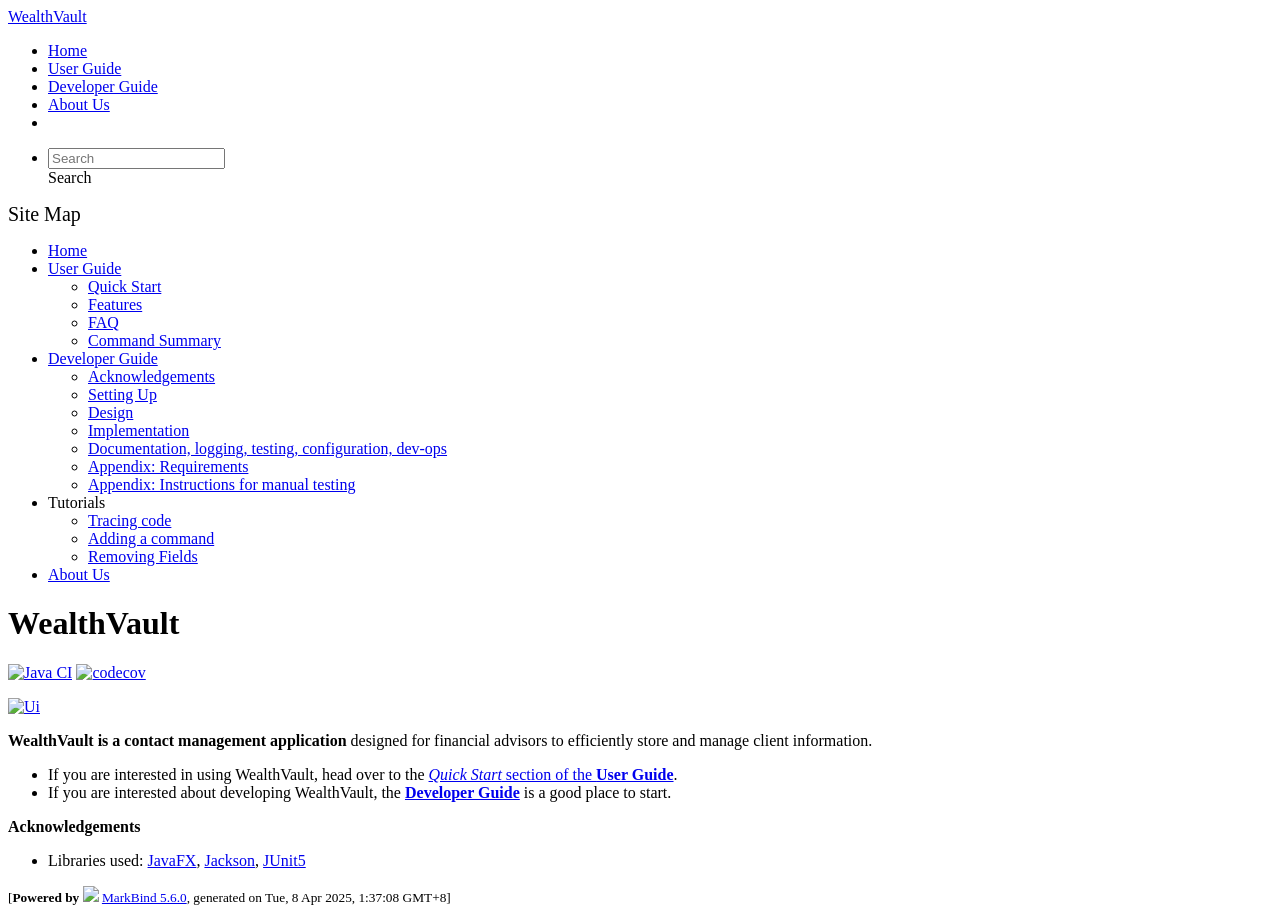
==== index.html @ 759de789 "deploy: 828edf8910cb1ffbcda6efd71a0dbbca6d038d04" ====
<!DOCTYPE html>
<html>
<head>
    <meta charset="utf-8">
    <meta http-equiv="X-UA-Compatible" content="IE=edge">
    <meta name="generator" content="MarkBind 5.6.0">
    <meta name="viewport" content="width=device-width, initial-scale=1"><title>WealthVault</title> <link rel="stylesheet" href="/tp/markbind/css/bootstrap.min.css"> <link rel="stylesheet" href="/tp/markbind/fontawesome/css/all.min.css"> <link rel="stylesheet" href="/tp/markbind/glyphicons/css/bootstrap-glyphicons.min.css"><link rel="stylesheet" href="/tp/markbind/css/codeblock-light.min.css"><link rel="stylesheet" href="/tp/markbind/css/markbind.min.css"><link rel="stylesheet" href="/tp/plugins/markbind-plugin-anchors/markbind-plugin-anchors.css"><link rel="stylesheet" href="/tp/plugins/markbind-plugin-tree/markbind-plugin-tree.css">
    
  <link rel="stylesheet" href="/tp/stylesheets/main.css">
<link rel="icon" href="/tp/images/SeEduLogo.png"></head>
<script>
  const baseUrl = '/tp'
</script>
<body >
<div id="app" data-server-rendered="true"><header sticky=""><div data-v-7c0fd418><nav class="navbar navbar-expand-md d-print-none navbar-dark bg-dark" data-v-7c0fd418><div class="container-fluid" data-v-7c0fd418><div class="navbar-left" data-v-7c0fd418><a href="/tp/index.html" title="Home" class="navbar-brand" data-v-7c0fd418>WealthVault</a></div> <div class="navbar-default" data-v-7c0fd418><ul class="navbar-nav me-auto mt-2 mt-lg-0" data-v-7c0fd418> <li data-v-7c0fd418><a href="/tp/index.html" class="nav-link" data-v-7c0fd418>Home</a></li> <li data-v-7c0fd418><a href="/tp/UserGuide.html" class="nav-link" data-v-7c0fd418>User Guide</a></li> <li data-v-7c0fd418><a href="/tp/DeveloperGuide.html" class="nav-link" data-v-7c0fd418>Developer Guide</a></li> <li data-v-7c0fd418><a href="/tp/AboutUs.html" class="nav-link" data-v-7c0fd418>About Us</a></li> <li data-v-7c0fd418><a href="https://github.com/se-edu/addressbook-level3" target="_blank" class="nav-link" data-v-7c0fd418><span data-v-7c0fd418><span aria-hidden="true" class="fab fa-github" data-v-7c0fd418></span></span></a></li></ul></div> <ul class="navbar-nav navbar-right" data-v-7c0fd418><li data-v-7c0fd418><form class="navbar-form" data-v-7c0fd418><div class="dropdown" style="position:relative;" data-v-4f6e9aec><input data-bs-toggle="dropdown" type="text" placeholder="Search" autocomplete="off" value="" class="form-control" data-v-4f6e9aec> <div class="form-control placeholder-div-hidden" data-v-4f6e9aec>
      Search
    </div> <ul class="dropdown-menu search-dropdown-menu dropdown-menu-hidden dropdown-menu-end" data-v-4f6e9aec></ul></div></form></li></ul></div></nav> <div class="lower-navbar-container" style="display:none;" data-v-7c0fd418><!----> <!----></div></div></header> <div id="flex-body"><nav id="site-nav" data-v-e6005420><div class="site-nav-top" data-v-e6005420><div class="fw-bold mb-2" style="font-size:1.25rem;" data-v-e6005420>Site Map</div></div> <div class="nav-component slim-scroll" data-v-e6005420><div class="site-nav-root"><ul class="site-nav-list site-nav-list-root" data-v-e6005420><li data-v-e6005420><div onclick="handleSiteNavClick(this)" class="site-nav-default-list-item site-nav-list-item-0" data-v-e6005420><a href="/tp/index.html" data-v-e6005420>Home</a></div></li> <li data-v-e6005420><div onclick="handleSiteNavClick(this)" class="site-nav-default-list-item site-nav-list-item-0" data-v-e6005420><a href="/tp/UserGuide.html" data-v-e6005420>User Guide</a> <div class="site-nav-dropdown-btn-container" data-v-e6005420><i onclick="handleSiteNavClick(this.parentNode.parentNode, false); event.stopPropagation();" class="site-nav-dropdown-btn-icon site-nav-rotate-icon" data-v-e6005420><span aria-hidden="true" class="glyphicon glyphicon-menu-down" data-v-e6005420></span></i></div></div><ul class="site-nav-dropdown-container site-nav-dropdown-container-open site-nav-list" data-v-e6005420><li data-v-e6005420><div onclick="handleSiteNavClick(this)" class="site-nav-default-list-item site-nav-list-item-1" data-v-e6005420><a href="/tp/UserGuide.html#quick-start" data-v-e6005420>Quick Start</a></div></li> <li data-v-e6005420><div onclick="handleSiteNavClick(this)" class="site-nav-default-list-item site-nav-list-item-1" data-v-e6005420><a href="/tp/UserGuide.html#features" data-v-e6005420>Features</a></div></li> <li data-v-e6005420><div onclick="handleSiteNavClick(this)" class="site-nav-default-list-item site-nav-list-item-1" data-v-e6005420><a href="/tp/UserGuide.html#faq" data-v-e6005420>FAQ</a></div></li> <li data-v-e6005420><div onclick="handleSiteNavClick(this)" class="site-nav-default-list-item site-nav-list-item-1" data-v-e6005420><a href="/tp/UserGuide.html#faq" data-v-e6005420>Command Summary</a></div></li></ul></li> <li data-v-e6005420><div onclick="handleSiteNavClick(this)" class="site-nav-default-list-item site-nav-list-item-0" data-v-e6005420><a href="/tp/DeveloperGuide.html" data-v-e6005420>Developer Guide</a> <div class="site-nav-dropdown-btn-container" data-v-e6005420><i onclick="handleSiteNavClick(this.parentNode.parentNode, false); event.stopPropagation();" class="site-nav-dropdown-btn-icon site-nav-rotate-icon" data-v-e6005420><span aria-hidden="true" class="glyphicon glyphicon-menu-down" data-v-e6005420></span></i></div></div><ul class="site-nav-dropdown-container site-nav-dropdown-container-open site-nav-list" data-v-e6005420><li data-v-e6005420><div onclick="handleSiteNavClick(this)" class="site-nav-default-list-item site-nav-list-item-1" data-v-e6005420><a href="/tp/DeveloperGuide.html#acknowledgements" data-v-e6005420>Acknowledgements</a></div></li> <li data-v-e6005420><div onclick="handleSiteNavClick(this)" class="site-nav-default-list-item site-nav-list-item-1" data-v-e6005420><a href="/tp/DeveloperGuide.html#setting-up-getting-started" data-v-e6005420>Setting Up</a></div></li> <li data-v-e6005420><div onclick="handleSiteNavClick(this)" class="site-nav-default-list-item site-nav-list-item-1" data-v-e6005420><a href="/tp/DeveloperGuide.html#design" data-v-e6005420>Design</a></div></li> <li data-v-e6005420><div onclick="handleSiteNavClick(this)" class="site-nav-default-list-item site-nav-list-item-1" data-v-e6005420><a href="/tp/DeveloperGuide.html#implementation" data-v-e6005420>Implementation</a></div></li> <li data-v-e6005420><div onclick="handleSiteNavClick(this)" class="site-nav-default-list-item site-nav-list-item-1" data-v-e6005420><a href="/tp/DeveloperGuide.html#documentation-logging-testing-configuration-dev-ops" data-v-e6005420>Documentation, logging, testing, configuration, dev-ops</a></div></li> <li data-v-e6005420><div onclick="handleSiteNavClick(this)" class="site-nav-default-list-item site-nav-list-item-1" data-v-e6005420><a href="/tp/DeveloperGuide.html#appendix-requirements" data-v-e6005420>Appendix: Requirements</a></div></li> <li data-v-e6005420><div onclick="handleSiteNavClick(this)" class="site-nav-default-list-item site-nav-list-item-1" data-v-e6005420><a href="/tp/DeveloperGuide.html#appendix-instructions-for-manual-testing" data-v-e6005420>Appendix: Instructions for manual testing</a></div></li></ul></li> <li data-v-e6005420><div onclick="handleSiteNavClick(this)" class="site-nav-default-list-item site-nav-list-item-0" data-v-e6005420>Tutorials

<div class="site-nav-dropdown-btn-container" data-v-e6005420><i onclick="handleSiteNavClick(this.parentNode.parentNode, false); event.stopPropagation();" class="site-nav-dropdown-btn-icon" data-v-e6005420><span aria-hidden="true" class="glyphicon glyphicon-menu-down" data-v-e6005420></span></i></div></div><ul class="site-nav-dropdown-container site-nav-list" data-v-e6005420><li data-v-e6005420><div onclick="handleSiteNavClick(this)" class="site-nav-default-list-item site-nav-list-item-1" data-v-e6005420><a href="/tp/tutorials/TracingCode.html" data-v-e6005420>Tracing code</a></div></li> <li data-v-e6005420><div onclick="handleSiteNavClick(this)" class="site-nav-default-list-item site-nav-list-item-1" data-v-e6005420><a href="/tp/tutorials/AddRemark.html" data-v-e6005420>Adding a command</a></div></li> <li data-v-e6005420><div onclick="handleSiteNavClick(this)" class="site-nav-default-list-item site-nav-list-item-1" data-v-e6005420><a href="/tp/tutorials/RemovingFields.html" data-v-e6005420>Removing Fields</a></div></li></ul></li> <li data-v-e6005420><div onclick="handleSiteNavClick(this)" class="site-nav-default-list-item site-nav-list-item-0" data-v-e6005420><a href="/tp/AboutUs.html" data-v-e6005420>About Us</a></div></li> <!----></ul></div></div> <!----></nav> <div id="content-wrapper"><h1 id="wealthvault">WealthVault<a href="#wealthvault" onclick="event.stopPropagation()" class="fa fa-anchor"></a></h1> <p><a href="https://github.com/AY2425S2-CS2103T-W12-2/tp/actions/workflows/gradle.yml"><img src="https://github.com/AY2425S2-CS2103T-W12-2/tp/actions/workflows/gradle.yml/badge.svg" alt="Java CI" class="img-fluid"></a> <a href="https://codecov.io/gh/AY2425S2-CS2103T-W12-2/tp"><img src="https://codecov.io/gh/AY2425S2-CS2103T-W12-2/tp/graph/badge.svg?token=H8A87ZR6Z5" alt="codecov" class="img-fluid"></a></p> <p><a href="/tp/images/Ui.png" target="_self"><img src="/tp/images/Ui.png" alt="Ui" class="img-fluid"></a></p> <p><strong>WealthVault is a contact management application</strong> designed for financial advisors to efficiently store and manage client information.</p> <ul><li>If you are interested in using WealthVault, head over to the <a href="/tp/UserGuide.html#quick-start"><em>Quick Start</em> section of the <strong>User Guide</strong></a>.</li> <li>If you are interested about developing WealthVault, the <a href="/tp/DeveloperGuide.html"><strong>Developer Guide</strong></a> is a good place to start.</li></ul> <p><strong>Acknowledgements</strong></p> <ul><li>Libraries used: <a href="https://openjfx.io/">JavaFX</a>, <a href="https://github.com/FasterXML/jackson">Jackson</a>, <a href="https://github.com/junit-team/junit5">JUnit5</a></li></ul></div> <nav id="page-nav" data-v-e6005420><div class="nav-component slim-scroll" data-v-e6005420></div> <!----></nav> <div aria-hidden="true" class="scroll-top-button fa-lg d-print-none" style="display:none;bottom:2%;right:2%;position:fixed;"><i class="fas fa-arrow-circle-up"></i></div></div> <footer><div class="text-center"><small>[<span><strong>Powered by</strong></span> <img src="https://markbind.org/favicon.ico" width="30"> <a href="https://markbind.org/">MarkBind 5.6.0</a>, generated on Tue, 8 Apr 2025, 1:37:08 GMT+8]</small></div></footer></div>
</body><script src="/tp/markbind/js/bootstrap-utility.min.js"></script>
<script src="/tp/markbind/js/polyfill.min.js"></script>
<script src="/tp/markbind/js/vue.min.js"></script>
<script src="/tp/markbind/js/markbind.min.js"></script>
<script src="index.page-vue-render.js"></script>
<script>
  MarkBind.setupWithSearch()
</script>
</html>
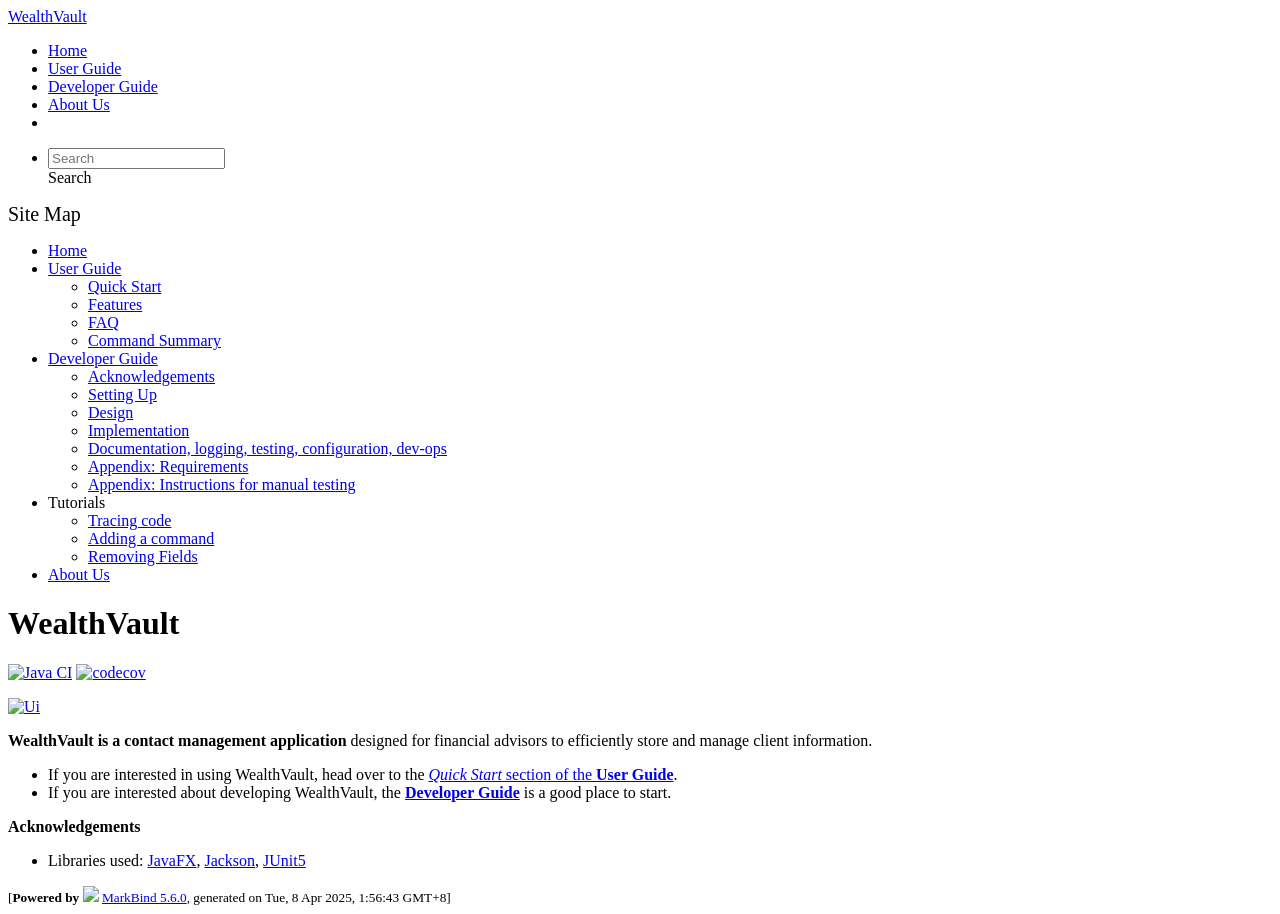
==== commit df36df37: "deploy: fd8ce5f12e33a268b7904f7ad4992e49d5f98d15" ====
--- a/index.html
+++ b/index.html
@@ -16,7 +16,7 @@
       Search
     </div> <ul class="dropdown-menu search-dropdown-menu dropdown-menu-hidden dropdown-menu-end" data-v-4f6e9aec></ul></div></form></li></ul></div></nav> <div class="lower-navbar-container" style="display:none;" data-v-7c0fd418><!----> <!----></div></div></header> <div id="flex-body"><nav id="site-nav" data-v-e6005420><div class="site-nav-top" data-v-e6005420><div class="fw-bold mb-2" style="font-size:1.25rem;" data-v-e6005420>Site Map</div></div> <div class="nav-component slim-scroll" data-v-e6005420><div class="site-nav-root"><ul class="site-nav-list site-nav-list-root" data-v-e6005420><li data-v-e6005420><div onclick="handleSiteNavClick(this)" class="site-nav-default-list-item site-nav-list-item-0" data-v-e6005420><a href="/tp/index.html" data-v-e6005420>Home</a></div></li> <li data-v-e6005420><div onclick="handleSiteNavClick(this)" class="site-nav-default-list-item site-nav-list-item-0" data-v-e6005420><a href="/tp/UserGuide.html" data-v-e6005420>User Guide</a> <div class="site-nav-dropdown-btn-container" data-v-e6005420><i onclick="handleSiteNavClick(this.parentNode.parentNode, false); event.stopPropagation();" class="site-nav-dropdown-btn-icon site-nav-rotate-icon" data-v-e6005420><span aria-hidden="true" class="glyphicon glyphicon-menu-down" data-v-e6005420></span></i></div></div><ul class="site-nav-dropdown-container site-nav-dropdown-container-open site-nav-list" data-v-e6005420><li data-v-e6005420><div onclick="handleSiteNavClick(this)" class="site-nav-default-list-item site-nav-list-item-1" data-v-e6005420><a href="/tp/UserGuide.html#quick-start" data-v-e6005420>Quick Start</a></div></li> <li data-v-e6005420><div onclick="handleSiteNavClick(this)" class="site-nav-default-list-item site-nav-list-item-1" data-v-e6005420><a href="/tp/UserGuide.html#features" data-v-e6005420>Features</a></div></li> <li data-v-e6005420><div onclick="handleSiteNavClick(this)" class="site-nav-default-list-item site-nav-list-item-1" data-v-e6005420><a href="/tp/UserGuide.html#faq" data-v-e6005420>FAQ</a></div></li> <li data-v-e6005420><div onclick="handleSiteNavClick(this)" class="site-nav-default-list-item site-nav-list-item-1" data-v-e6005420><a href="/tp/UserGuide.html#faq" data-v-e6005420>Command Summary</a></div></li></ul></li> <li data-v-e6005420><div onclick="handleSiteNavClick(this)" class="site-nav-default-list-item site-nav-list-item-0" data-v-e6005420><a href="/tp/DeveloperGuide.html" data-v-e6005420>Developer Guide</a> <div class="site-nav-dropdown-btn-container" data-v-e6005420><i onclick="handleSiteNavClick(this.parentNode.parentNode, false); event.stopPropagation();" class="site-nav-dropdown-btn-icon site-nav-rotate-icon" data-v-e6005420><span aria-hidden="true" class="glyphicon glyphicon-menu-down" data-v-e6005420></span></i></div></div><ul class="site-nav-dropdown-container site-nav-dropdown-container-open site-nav-list" data-v-e6005420><li data-v-e6005420><div onclick="handleSiteNavClick(this)" class="site-nav-default-list-item site-nav-list-item-1" data-v-e6005420><a href="/tp/DeveloperGuide.html#acknowledgements" data-v-e6005420>Acknowledgements</a></div></li> <li data-v-e6005420><div onclick="handleSiteNavClick(this)" class="site-nav-default-list-item site-nav-list-item-1" data-v-e6005420><a href="/tp/DeveloperGuide.html#setting-up-getting-started" data-v-e6005420>Setting Up</a></div></li> <li data-v-e6005420><div onclick="handleSiteNavClick(this)" class="site-nav-default-list-item site-nav-list-item-1" data-v-e6005420><a href="/tp/DeveloperGuide.html#design" data-v-e6005420>Design</a></div></li> <li data-v-e6005420><div onclick="handleSiteNavClick(this)" class="site-nav-default-list-item site-nav-list-item-1" data-v-e6005420><a href="/tp/DeveloperGuide.html#implementation" data-v-e6005420>Implementation</a></div></li> <li data-v-e6005420><div onclick="handleSiteNavClick(this)" class="site-nav-default-list-item site-nav-list-item-1" data-v-e6005420><a href="/tp/DeveloperGuide.html#documentation-logging-testing-configuration-dev-ops" data-v-e6005420>Documentation, logging, testing, configuration, dev-ops</a></div></li> <li data-v-e6005420><div onclick="handleSiteNavClick(this)" class="site-nav-default-list-item site-nav-list-item-1" data-v-e6005420><a href="/tp/DeveloperGuide.html#appendix-requirements" data-v-e6005420>Appendix: Requirements</a></div></li> <li data-v-e6005420><div onclick="handleSiteNavClick(this)" class="site-nav-default-list-item site-nav-list-item-1" data-v-e6005420><a href="/tp/DeveloperGuide.html#appendix-instructions-for-manual-testing" data-v-e6005420>Appendix: Instructions for manual testing</a></div></li></ul></li> <li data-v-e6005420><div onclick="handleSiteNavClick(this)" class="site-nav-default-list-item site-nav-list-item-0" data-v-e6005420>Tutorials
 
-<div class="site-nav-dropdown-btn-container" data-v-e6005420><i onclick="handleSiteNavClick(this.parentNode.parentNode, false); event.stopPropagation();" class="site-nav-dropdown-btn-icon" data-v-e6005420><span aria-hidden="true" class="glyphicon glyphicon-menu-down" data-v-e6005420></span></i></div></div><ul class="site-nav-dropdown-container site-nav-list" data-v-e6005420><li data-v-e6005420><div onclick="handleSiteNavClick(this)" class="site-nav-default-list-item site-nav-list-item-1" data-v-e6005420><a href="/tp/tutorials/TracingCode.html" data-v-e6005420>Tracing code</a></div></li> <li data-v-e6005420><div onclick="handleSiteNavClick(this)" class="site-nav-default-list-item site-nav-list-item-1" data-v-e6005420><a href="/tp/tutorials/AddRemark.html" data-v-e6005420>Adding a command</a></div></li> <li data-v-e6005420><div onclick="handleSiteNavClick(this)" class="site-nav-default-list-item site-nav-list-item-1" data-v-e6005420><a href="/tp/tutorials/RemovingFields.html" data-v-e6005420>Removing Fields</a></div></li></ul></li> <li data-v-e6005420><div onclick="handleSiteNavClick(this)" class="site-nav-default-list-item site-nav-list-item-0" data-v-e6005420><a href="/tp/AboutUs.html" data-v-e6005420>About Us</a></div></li> <!----></ul></div></div> <!----></nav> <div id="content-wrapper"><h1 id="wealthvault">WealthVault<a href="#wealthvault" onclick="event.stopPropagation()" class="fa fa-anchor"></a></h1> <p><a href="https://github.com/AY2425S2-CS2103T-W12-2/tp/actions/workflows/gradle.yml"><img src="https://github.com/AY2425S2-CS2103T-W12-2/tp/actions/workflows/gradle.yml/badge.svg" alt="Java CI" class="img-fluid"></a> <a href="https://codecov.io/gh/AY2425S2-CS2103T-W12-2/tp"><img src="https://codecov.io/gh/AY2425S2-CS2103T-W12-2/tp/graph/badge.svg?token=H8A87ZR6Z5" alt="codecov" class="img-fluid"></a></p> <p><a href="/tp/images/Ui.png" target="_self"><img src="/tp/images/Ui.png" alt="Ui" class="img-fluid"></a></p> <p><strong>WealthVault is a contact management application</strong> designed for financial advisors to efficiently store and manage client information.</p> <ul><li>If you are interested in using WealthVault, head over to the <a href="/tp/UserGuide.html#quick-start"><em>Quick Start</em> section of the <strong>User Guide</strong></a>.</li> <li>If you are interested about developing WealthVault, the <a href="/tp/DeveloperGuide.html"><strong>Developer Guide</strong></a> is a good place to start.</li></ul> <p><strong>Acknowledgements</strong></p> <ul><li>Libraries used: <a href="https://openjfx.io/">JavaFX</a>, <a href="https://github.com/FasterXML/jackson">Jackson</a>, <a href="https://github.com/junit-team/junit5">JUnit5</a></li></ul></div> <nav id="page-nav" data-v-e6005420><div class="nav-component slim-scroll" data-v-e6005420></div> <!----></nav> <div aria-hidden="true" class="scroll-top-button fa-lg d-print-none" style="display:none;bottom:2%;right:2%;position:fixed;"><i class="fas fa-arrow-circle-up"></i></div></div> <footer><div class="text-center"><small>[<span><strong>Powered by</strong></span> <img src="https://markbind.org/favicon.ico" width="30"> <a href="https://markbind.org/">MarkBind 5.6.0</a>, generated on Tue, 8 Apr 2025, 1:37:08 GMT+8]</small></div></footer></div>
+<div class="site-nav-dropdown-btn-container" data-v-e6005420><i onclick="handleSiteNavClick(this.parentNode.parentNode, false); event.stopPropagation();" class="site-nav-dropdown-btn-icon" data-v-e6005420><span aria-hidden="true" class="glyphicon glyphicon-menu-down" data-v-e6005420></span></i></div></div><ul class="site-nav-dropdown-container site-nav-list" data-v-e6005420><li data-v-e6005420><div onclick="handleSiteNavClick(this)" class="site-nav-default-list-item site-nav-list-item-1" data-v-e6005420><a href="/tp/tutorials/TracingCode.html" data-v-e6005420>Tracing code</a></div></li> <li data-v-e6005420><div onclick="handleSiteNavClick(this)" class="site-nav-default-list-item site-nav-list-item-1" data-v-e6005420><a href="/tp/tutorials/AddRemark.html" data-v-e6005420>Adding a command</a></div></li> <li data-v-e6005420><div onclick="handleSiteNavClick(this)" class="site-nav-default-list-item site-nav-list-item-1" data-v-e6005420><a href="/tp/tutorials/RemovingFields.html" data-v-e6005420>Removing Fields</a></div></li></ul></li> <li data-v-e6005420><div onclick="handleSiteNavClick(this)" class="site-nav-default-list-item site-nav-list-item-0" data-v-e6005420><a href="/tp/AboutUs.html" data-v-e6005420>About Us</a></div></li> <!----></ul></div></div> <!----></nav> <div id="content-wrapper"><h1 id="wealthvault">WealthVault<a href="#wealthvault" onclick="event.stopPropagation()" class="fa fa-anchor"></a></h1> <p><a href="https://github.com/AY2425S2-CS2103T-W12-2/tp/actions/workflows/gradle.yml"><img src="https://github.com/AY2425S2-CS2103T-W12-2/tp/actions/workflows/gradle.yml/badge.svg" alt="Java CI" class="img-fluid"></a> <a href="https://codecov.io/gh/AY2425S2-CS2103T-W12-2/tp"><img src="https://codecov.io/gh/AY2425S2-CS2103T-W12-2/tp/graph/badge.svg?token=H8A87ZR6Z5" alt="codecov" class="img-fluid"></a></p> <p><a href="/tp/images/Ui.png" target="_self"><img src="/tp/images/Ui.png" alt="Ui" class="img-fluid"></a></p> <p><strong>WealthVault is a contact management application</strong> designed for financial advisors to efficiently store and manage client information.</p> <ul><li>If you are interested in using WealthVault, head over to the <a href="/tp/UserGuide.html#quick-start"><em>Quick Start</em> section of the <strong>User Guide</strong></a>.</li> <li>If you are interested about developing WealthVault, the <a href="/tp/DeveloperGuide.html"><strong>Developer Guide</strong></a> is a good place to start.</li></ul> <p><strong>Acknowledgements</strong></p> <ul><li>Libraries used: <a href="https://openjfx.io/">JavaFX</a>, <a href="https://github.com/FasterXML/jackson">Jackson</a>, <a href="https://github.com/junit-team/junit5">JUnit5</a></li></ul></div> <nav id="page-nav" data-v-e6005420><div class="nav-component slim-scroll" data-v-e6005420></div> <!----></nav> <div aria-hidden="true" class="scroll-top-button fa-lg d-print-none" style="display:none;bottom:2%;right:2%;position:fixed;"><i class="fas fa-arrow-circle-up"></i></div></div> <footer><div class="text-center"><small>[<span><strong>Powered by</strong></span> <img src="https://markbind.org/favicon.ico" width="30"> <a href="https://markbind.org/">MarkBind 5.6.0</a>, generated on Tue, 8 Apr 2025, 1:56:43 GMT+8]</small></div></footer></div>
 </body><script src="/tp/markbind/js/bootstrap-utility.min.js"></script>
 <script src="/tp/markbind/js/polyfill.min.js"></script>
 <script src="/tp/markbind/js/vue.min.js"></script>
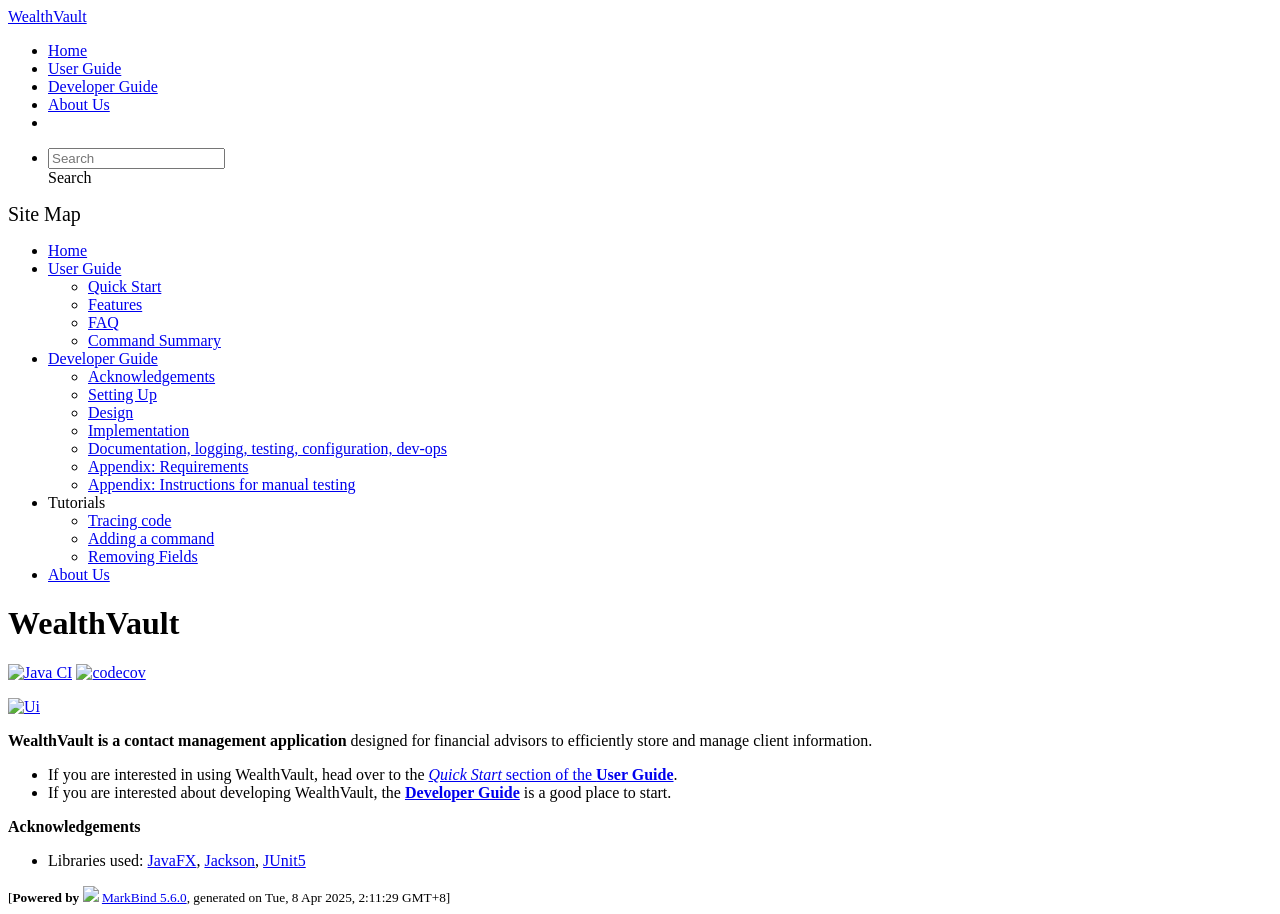
==== commit ef9fc836: "deploy: 034e3532d6eb384e326ca146d5bd5391905b2999" ====
--- a/index.html
+++ b/index.html
@@ -16,7 +16,7 @@
       Search
     </div> <ul class="dropdown-menu search-dropdown-menu dropdown-menu-hidden dropdown-menu-end" data-v-4f6e9aec></ul></div></form></li></ul></div></nav> <div class="lower-navbar-container" style="display:none;" data-v-7c0fd418><!----> <!----></div></div></header> <div id="flex-body"><nav id="site-nav" data-v-e6005420><div class="site-nav-top" data-v-e6005420><div class="fw-bold mb-2" style="font-size:1.25rem;" data-v-e6005420>Site Map</div></div> <div class="nav-component slim-scroll" data-v-e6005420><div class="site-nav-root"><ul class="site-nav-list site-nav-list-root" data-v-e6005420><li data-v-e6005420><div onclick="handleSiteNavClick(this)" class="site-nav-default-list-item site-nav-list-item-0" data-v-e6005420><a href="/tp/index.html" data-v-e6005420>Home</a></div></li> <li data-v-e6005420><div onclick="handleSiteNavClick(this)" class="site-nav-default-list-item site-nav-list-item-0" data-v-e6005420><a href="/tp/UserGuide.html" data-v-e6005420>User Guide</a> <div class="site-nav-dropdown-btn-container" data-v-e6005420><i onclick="handleSiteNavClick(this.parentNode.parentNode, false); event.stopPropagation();" class="site-nav-dropdown-btn-icon site-nav-rotate-icon" data-v-e6005420><span aria-hidden="true" class="glyphicon glyphicon-menu-down" data-v-e6005420></span></i></div></div><ul class="site-nav-dropdown-container site-nav-dropdown-container-open site-nav-list" data-v-e6005420><li data-v-e6005420><div onclick="handleSiteNavClick(this)" class="site-nav-default-list-item site-nav-list-item-1" data-v-e6005420><a href="/tp/UserGuide.html#quick-start" data-v-e6005420>Quick Start</a></div></li> <li data-v-e6005420><div onclick="handleSiteNavClick(this)" class="site-nav-default-list-item site-nav-list-item-1" data-v-e6005420><a href="/tp/UserGuide.html#features" data-v-e6005420>Features</a></div></li> <li data-v-e6005420><div onclick="handleSiteNavClick(this)" class="site-nav-default-list-item site-nav-list-item-1" data-v-e6005420><a href="/tp/UserGuide.html#faq" data-v-e6005420>FAQ</a></div></li> <li data-v-e6005420><div onclick="handleSiteNavClick(this)" class="site-nav-default-list-item site-nav-list-item-1" data-v-e6005420><a href="/tp/UserGuide.html#faq" data-v-e6005420>Command Summary</a></div></li></ul></li> <li data-v-e6005420><div onclick="handleSiteNavClick(this)" class="site-nav-default-list-item site-nav-list-item-0" data-v-e6005420><a href="/tp/DeveloperGuide.html" data-v-e6005420>Developer Guide</a> <div class="site-nav-dropdown-btn-container" data-v-e6005420><i onclick="handleSiteNavClick(this.parentNode.parentNode, false); event.stopPropagation();" class="site-nav-dropdown-btn-icon site-nav-rotate-icon" data-v-e6005420><span aria-hidden="true" class="glyphicon glyphicon-menu-down" data-v-e6005420></span></i></div></div><ul class="site-nav-dropdown-container site-nav-dropdown-container-open site-nav-list" data-v-e6005420><li data-v-e6005420><div onclick="handleSiteNavClick(this)" class="site-nav-default-list-item site-nav-list-item-1" data-v-e6005420><a href="/tp/DeveloperGuide.html#acknowledgements" data-v-e6005420>Acknowledgements</a></div></li> <li data-v-e6005420><div onclick="handleSiteNavClick(this)" class="site-nav-default-list-item site-nav-list-item-1" data-v-e6005420><a href="/tp/DeveloperGuide.html#setting-up-getting-started" data-v-e6005420>Setting Up</a></div></li> <li data-v-e6005420><div onclick="handleSiteNavClick(this)" class="site-nav-default-list-item site-nav-list-item-1" data-v-e6005420><a href="/tp/DeveloperGuide.html#design" data-v-e6005420>Design</a></div></li> <li data-v-e6005420><div onclick="handleSiteNavClick(this)" class="site-nav-default-list-item site-nav-list-item-1" data-v-e6005420><a href="/tp/DeveloperGuide.html#implementation" data-v-e6005420>Implementation</a></div></li> <li data-v-e6005420><div onclick="handleSiteNavClick(this)" class="site-nav-default-list-item site-nav-list-item-1" data-v-e6005420><a href="/tp/DeveloperGuide.html#documentation-logging-testing-configuration-dev-ops" data-v-e6005420>Documentation, logging, testing, configuration, dev-ops</a></div></li> <li data-v-e6005420><div onclick="handleSiteNavClick(this)" class="site-nav-default-list-item site-nav-list-item-1" data-v-e6005420><a href="/tp/DeveloperGuide.html#appendix-requirements" data-v-e6005420>Appendix: Requirements</a></div></li> <li data-v-e6005420><div onclick="handleSiteNavClick(this)" class="site-nav-default-list-item site-nav-list-item-1" data-v-e6005420><a href="/tp/DeveloperGuide.html#appendix-instructions-for-manual-testing" data-v-e6005420>Appendix: Instructions for manual testing</a></div></li></ul></li> <li data-v-e6005420><div onclick="handleSiteNavClick(this)" class="site-nav-default-list-item site-nav-list-item-0" data-v-e6005420>Tutorials
 
-<div class="site-nav-dropdown-btn-container" data-v-e6005420><i onclick="handleSiteNavClick(this.parentNode.parentNode, false); event.stopPropagation();" class="site-nav-dropdown-btn-icon" data-v-e6005420><span aria-hidden="true" class="glyphicon glyphicon-menu-down" data-v-e6005420></span></i></div></div><ul class="site-nav-dropdown-container site-nav-list" data-v-e6005420><li data-v-e6005420><div onclick="handleSiteNavClick(this)" class="site-nav-default-list-item site-nav-list-item-1" data-v-e6005420><a href="/tp/tutorials/TracingCode.html" data-v-e6005420>Tracing code</a></div></li> <li data-v-e6005420><div onclick="handleSiteNavClick(this)" class="site-nav-default-list-item site-nav-list-item-1" data-v-e6005420><a href="/tp/tutorials/AddRemark.html" data-v-e6005420>Adding a command</a></div></li> <li data-v-e6005420><div onclick="handleSiteNavClick(this)" class="site-nav-default-list-item site-nav-list-item-1" data-v-e6005420><a href="/tp/tutorials/RemovingFields.html" data-v-e6005420>Removing Fields</a></div></li></ul></li> <li data-v-e6005420><div onclick="handleSiteNavClick(this)" class="site-nav-default-list-item site-nav-list-item-0" data-v-e6005420><a href="/tp/AboutUs.html" data-v-e6005420>About Us</a></div></li> <!----></ul></div></div> <!----></nav> <div id="content-wrapper"><h1 id="wealthvault">WealthVault<a href="#wealthvault" onclick="event.stopPropagation()" class="fa fa-anchor"></a></h1> <p><a href="https://github.com/AY2425S2-CS2103T-W12-2/tp/actions/workflows/gradle.yml"><img src="https://github.com/AY2425S2-CS2103T-W12-2/tp/actions/workflows/gradle.yml/badge.svg" alt="Java CI" class="img-fluid"></a> <a href="https://codecov.io/gh/AY2425S2-CS2103T-W12-2/tp"><img src="https://codecov.io/gh/AY2425S2-CS2103T-W12-2/tp/graph/badge.svg?token=H8A87ZR6Z5" alt="codecov" class="img-fluid"></a></p> <p><a href="/tp/images/Ui.png" target="_self"><img src="/tp/images/Ui.png" alt="Ui" class="img-fluid"></a></p> <p><strong>WealthVault is a contact management application</strong> designed for financial advisors to efficiently store and manage client information.</p> <ul><li>If you are interested in using WealthVault, head over to the <a href="/tp/UserGuide.html#quick-start"><em>Quick Start</em> section of the <strong>User Guide</strong></a>.</li> <li>If you are interested about developing WealthVault, the <a href="/tp/DeveloperGuide.html"><strong>Developer Guide</strong></a> is a good place to start.</li></ul> <p><strong>Acknowledgements</strong></p> <ul><li>Libraries used: <a href="https://openjfx.io/">JavaFX</a>, <a href="https://github.com/FasterXML/jackson">Jackson</a>, <a href="https://github.com/junit-team/junit5">JUnit5</a></li></ul></div> <nav id="page-nav" data-v-e6005420><div class="nav-component slim-scroll" data-v-e6005420></div> <!----></nav> <div aria-hidden="true" class="scroll-top-button fa-lg d-print-none" style="display:none;bottom:2%;right:2%;position:fixed;"><i class="fas fa-arrow-circle-up"></i></div></div> <footer><div class="text-center"><small>[<span><strong>Powered by</strong></span> <img src="https://markbind.org/favicon.ico" width="30"> <a href="https://markbind.org/">MarkBind 5.6.0</a>, generated on Tue, 8 Apr 2025, 1:56:43 GMT+8]</small></div></footer></div>
+<div class="site-nav-dropdown-btn-container" data-v-e6005420><i onclick="handleSiteNavClick(this.parentNode.parentNode, false); event.stopPropagation();" class="site-nav-dropdown-btn-icon" data-v-e6005420><span aria-hidden="true" class="glyphicon glyphicon-menu-down" data-v-e6005420></span></i></div></div><ul class="site-nav-dropdown-container site-nav-list" data-v-e6005420><li data-v-e6005420><div onclick="handleSiteNavClick(this)" class="site-nav-default-list-item site-nav-list-item-1" data-v-e6005420><a href="/tp/tutorials/TracingCode.html" data-v-e6005420>Tracing code</a></div></li> <li data-v-e6005420><div onclick="handleSiteNavClick(this)" class="site-nav-default-list-item site-nav-list-item-1" data-v-e6005420><a href="/tp/tutorials/AddRemark.html" data-v-e6005420>Adding a command</a></div></li> <li data-v-e6005420><div onclick="handleSiteNavClick(this)" class="site-nav-default-list-item site-nav-list-item-1" data-v-e6005420><a href="/tp/tutorials/RemovingFields.html" data-v-e6005420>Removing Fields</a></div></li></ul></li> <li data-v-e6005420><div onclick="handleSiteNavClick(this)" class="site-nav-default-list-item site-nav-list-item-0" data-v-e6005420><a href="/tp/AboutUs.html" data-v-e6005420>About Us</a></div></li> <!----></ul></div></div> <!----></nav> <div id="content-wrapper"><h1 id="wealthvault">WealthVault<a href="#wealthvault" onclick="event.stopPropagation()" class="fa fa-anchor"></a></h1> <p><a href="https://github.com/AY2425S2-CS2103T-W12-2/tp/actions/workflows/gradle.yml"><img src="https://github.com/AY2425S2-CS2103T-W12-2/tp/actions/workflows/gradle.yml/badge.svg" alt="Java CI" class="img-fluid"></a> <a href="https://codecov.io/gh/AY2425S2-CS2103T-W12-2/tp"><img src="https://codecov.io/gh/AY2425S2-CS2103T-W12-2/tp/graph/badge.svg?token=H8A87ZR6Z5" alt="codecov" class="img-fluid"></a></p> <p><a href="/tp/images/Ui.png" target="_self"><img src="/tp/images/Ui.png" alt="Ui" class="img-fluid"></a></p> <p><strong>WealthVault is a contact management application</strong> designed for financial advisors to efficiently store and manage client information.</p> <ul><li>If you are interested in using WealthVault, head over to the <a href="/tp/UserGuide.html#quick-start"><em>Quick Start</em> section of the <strong>User Guide</strong></a>.</li> <li>If you are interested about developing WealthVault, the <a href="/tp/DeveloperGuide.html"><strong>Developer Guide</strong></a> is a good place to start.</li></ul> <p><strong>Acknowledgements</strong></p> <ul><li>Libraries used: <a href="https://openjfx.io/">JavaFX</a>, <a href="https://github.com/FasterXML/jackson">Jackson</a>, <a href="https://github.com/junit-team/junit5">JUnit5</a></li></ul></div> <nav id="page-nav" data-v-e6005420><div class="nav-component slim-scroll" data-v-e6005420></div> <!----></nav> <div aria-hidden="true" class="scroll-top-button fa-lg d-print-none" style="display:none;bottom:2%;right:2%;position:fixed;"><i class="fas fa-arrow-circle-up"></i></div></div> <footer><div class="text-center"><small>[<span><strong>Powered by</strong></span> <img src="https://markbind.org/favicon.ico" width="30"> <a href="https://markbind.org/">MarkBind 5.6.0</a>, generated on Tue, 8 Apr 2025, 2:11:29 GMT+8]</small></div></footer></div>
 </body><script src="/tp/markbind/js/bootstrap-utility.min.js"></script>
 <script src="/tp/markbind/js/polyfill.min.js"></script>
 <script src="/tp/markbind/js/vue.min.js"></script>
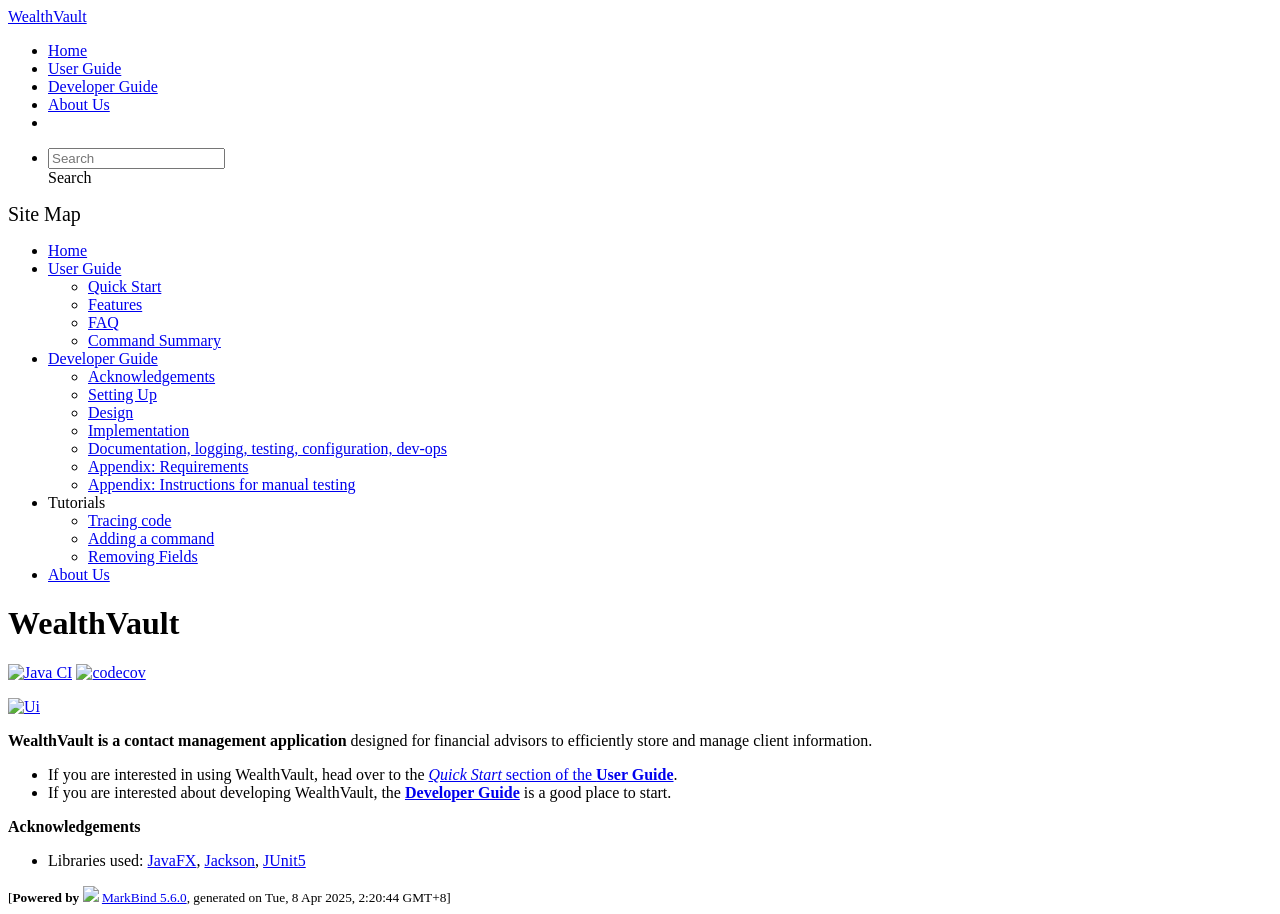
==== commit dbd97f69: "deploy: 44e1d685469e9b1395e7d50d5b0b9666c743b168" ====
--- a/index.html
+++ b/index.html
@@ -16,7 +16,7 @@
       Search
     </div> <ul class="dropdown-menu search-dropdown-menu dropdown-menu-hidden dropdown-menu-end" data-v-4f6e9aec></ul></div></form></li></ul></div></nav> <div class="lower-navbar-container" style="display:none;" data-v-7c0fd418><!----> <!----></div></div></header> <div id="flex-body"><nav id="site-nav" data-v-e6005420><div class="site-nav-top" data-v-e6005420><div class="fw-bold mb-2" style="font-size:1.25rem;" data-v-e6005420>Site Map</div></div> <div class="nav-component slim-scroll" data-v-e6005420><div class="site-nav-root"><ul class="site-nav-list site-nav-list-root" data-v-e6005420><li data-v-e6005420><div onclick="handleSiteNavClick(this)" class="site-nav-default-list-item site-nav-list-item-0" data-v-e6005420><a href="/tp/index.html" data-v-e6005420>Home</a></div></li> <li data-v-e6005420><div onclick="handleSiteNavClick(this)" class="site-nav-default-list-item site-nav-list-item-0" data-v-e6005420><a href="/tp/UserGuide.html" data-v-e6005420>User Guide</a> <div class="site-nav-dropdown-btn-container" data-v-e6005420><i onclick="handleSiteNavClick(this.parentNode.parentNode, false); event.stopPropagation();" class="site-nav-dropdown-btn-icon site-nav-rotate-icon" data-v-e6005420><span aria-hidden="true" class="glyphicon glyphicon-menu-down" data-v-e6005420></span></i></div></div><ul class="site-nav-dropdown-container site-nav-dropdown-container-open site-nav-list" data-v-e6005420><li data-v-e6005420><div onclick="handleSiteNavClick(this)" class="site-nav-default-list-item site-nav-list-item-1" data-v-e6005420><a href="/tp/UserGuide.html#quick-start" data-v-e6005420>Quick Start</a></div></li> <li data-v-e6005420><div onclick="handleSiteNavClick(this)" class="site-nav-default-list-item site-nav-list-item-1" data-v-e6005420><a href="/tp/UserGuide.html#features" data-v-e6005420>Features</a></div></li> <li data-v-e6005420><div onclick="handleSiteNavClick(this)" class="site-nav-default-list-item site-nav-list-item-1" data-v-e6005420><a href="/tp/UserGuide.html#faq" data-v-e6005420>FAQ</a></div></li> <li data-v-e6005420><div onclick="handleSiteNavClick(this)" class="site-nav-default-list-item site-nav-list-item-1" data-v-e6005420><a href="/tp/UserGuide.html#faq" data-v-e6005420>Command Summary</a></div></li></ul></li> <li data-v-e6005420><div onclick="handleSiteNavClick(this)" class="site-nav-default-list-item site-nav-list-item-0" data-v-e6005420><a href="/tp/DeveloperGuide.html" data-v-e6005420>Developer Guide</a> <div class="site-nav-dropdown-btn-container" data-v-e6005420><i onclick="handleSiteNavClick(this.parentNode.parentNode, false); event.stopPropagation();" class="site-nav-dropdown-btn-icon site-nav-rotate-icon" data-v-e6005420><span aria-hidden="true" class="glyphicon glyphicon-menu-down" data-v-e6005420></span></i></div></div><ul class="site-nav-dropdown-container site-nav-dropdown-container-open site-nav-list" data-v-e6005420><li data-v-e6005420><div onclick="handleSiteNavClick(this)" class="site-nav-default-list-item site-nav-list-item-1" data-v-e6005420><a href="/tp/DeveloperGuide.html#acknowledgements" data-v-e6005420>Acknowledgements</a></div></li> <li data-v-e6005420><div onclick="handleSiteNavClick(this)" class="site-nav-default-list-item site-nav-list-item-1" data-v-e6005420><a href="/tp/DeveloperGuide.html#setting-up-getting-started" data-v-e6005420>Setting Up</a></div></li> <li data-v-e6005420><div onclick="handleSiteNavClick(this)" class="site-nav-default-list-item site-nav-list-item-1" data-v-e6005420><a href="/tp/DeveloperGuide.html#design" data-v-e6005420>Design</a></div></li> <li data-v-e6005420><div onclick="handleSiteNavClick(this)" class="site-nav-default-list-item site-nav-list-item-1" data-v-e6005420><a href="/tp/DeveloperGuide.html#implementation" data-v-e6005420>Implementation</a></div></li> <li data-v-e6005420><div onclick="handleSiteNavClick(this)" class="site-nav-default-list-item site-nav-list-item-1" data-v-e6005420><a href="/tp/DeveloperGuide.html#documentation-logging-testing-configuration-dev-ops" data-v-e6005420>Documentation, logging, testing, configuration, dev-ops</a></div></li> <li data-v-e6005420><div onclick="handleSiteNavClick(this)" class="site-nav-default-list-item site-nav-list-item-1" data-v-e6005420><a href="/tp/DeveloperGuide.html#appendix-requirements" data-v-e6005420>Appendix: Requirements</a></div></li> <li data-v-e6005420><div onclick="handleSiteNavClick(this)" class="site-nav-default-list-item site-nav-list-item-1" data-v-e6005420><a href="/tp/DeveloperGuide.html#appendix-instructions-for-manual-testing" data-v-e6005420>Appendix: Instructions for manual testing</a></div></li></ul></li> <li data-v-e6005420><div onclick="handleSiteNavClick(this)" class="site-nav-default-list-item site-nav-list-item-0" data-v-e6005420>Tutorials
 
-<div class="site-nav-dropdown-btn-container" data-v-e6005420><i onclick="handleSiteNavClick(this.parentNode.parentNode, false); event.stopPropagation();" class="site-nav-dropdown-btn-icon" data-v-e6005420><span aria-hidden="true" class="glyphicon glyphicon-menu-down" data-v-e6005420></span></i></div></div><ul class="site-nav-dropdown-container site-nav-list" data-v-e6005420><li data-v-e6005420><div onclick="handleSiteNavClick(this)" class="site-nav-default-list-item site-nav-list-item-1" data-v-e6005420><a href="/tp/tutorials/TracingCode.html" data-v-e6005420>Tracing code</a></div></li> <li data-v-e6005420><div onclick="handleSiteNavClick(this)" class="site-nav-default-list-item site-nav-list-item-1" data-v-e6005420><a href="/tp/tutorials/AddRemark.html" data-v-e6005420>Adding a command</a></div></li> <li data-v-e6005420><div onclick="handleSiteNavClick(this)" class="site-nav-default-list-item site-nav-list-item-1" data-v-e6005420><a href="/tp/tutorials/RemovingFields.html" data-v-e6005420>Removing Fields</a></div></li></ul></li> <li data-v-e6005420><div onclick="handleSiteNavClick(this)" class="site-nav-default-list-item site-nav-list-item-0" data-v-e6005420><a href="/tp/AboutUs.html" data-v-e6005420>About Us</a></div></li> <!----></ul></div></div> <!----></nav> <div id="content-wrapper"><h1 id="wealthvault">WealthVault<a href="#wealthvault" onclick="event.stopPropagation()" class="fa fa-anchor"></a></h1> <p><a href="https://github.com/AY2425S2-CS2103T-W12-2/tp/actions/workflows/gradle.yml"><img src="https://github.com/AY2425S2-CS2103T-W12-2/tp/actions/workflows/gradle.yml/badge.svg" alt="Java CI" class="img-fluid"></a> <a href="https://codecov.io/gh/AY2425S2-CS2103T-W12-2/tp"><img src="https://codecov.io/gh/AY2425S2-CS2103T-W12-2/tp/graph/badge.svg?token=H8A87ZR6Z5" alt="codecov" class="img-fluid"></a></p> <p><a href="/tp/images/Ui.png" target="_self"><img src="/tp/images/Ui.png" alt="Ui" class="img-fluid"></a></p> <p><strong>WealthVault is a contact management application</strong> designed for financial advisors to efficiently store and manage client information.</p> <ul><li>If you are interested in using WealthVault, head over to the <a href="/tp/UserGuide.html#quick-start"><em>Quick Start</em> section of the <strong>User Guide</strong></a>.</li> <li>If you are interested about developing WealthVault, the <a href="/tp/DeveloperGuide.html"><strong>Developer Guide</strong></a> is a good place to start.</li></ul> <p><strong>Acknowledgements</strong></p> <ul><li>Libraries used: <a href="https://openjfx.io/">JavaFX</a>, <a href="https://github.com/FasterXML/jackson">Jackson</a>, <a href="https://github.com/junit-team/junit5">JUnit5</a></li></ul></div> <nav id="page-nav" data-v-e6005420><div class="nav-component slim-scroll" data-v-e6005420></div> <!----></nav> <div aria-hidden="true" class="scroll-top-button fa-lg d-print-none" style="display:none;bottom:2%;right:2%;position:fixed;"><i class="fas fa-arrow-circle-up"></i></div></div> <footer><div class="text-center"><small>[<span><strong>Powered by</strong></span> <img src="https://markbind.org/favicon.ico" width="30"> <a href="https://markbind.org/">MarkBind 5.6.0</a>, generated on Tue, 8 Apr 2025, 2:11:29 GMT+8]</small></div></footer></div>
+<div class="site-nav-dropdown-btn-container" data-v-e6005420><i onclick="handleSiteNavClick(this.parentNode.parentNode, false); event.stopPropagation();" class="site-nav-dropdown-btn-icon" data-v-e6005420><span aria-hidden="true" class="glyphicon glyphicon-menu-down" data-v-e6005420></span></i></div></div><ul class="site-nav-dropdown-container site-nav-list" data-v-e6005420><li data-v-e6005420><div onclick="handleSiteNavClick(this)" class="site-nav-default-list-item site-nav-list-item-1" data-v-e6005420><a href="/tp/tutorials/TracingCode.html" data-v-e6005420>Tracing code</a></div></li> <li data-v-e6005420><div onclick="handleSiteNavClick(this)" class="site-nav-default-list-item site-nav-list-item-1" data-v-e6005420><a href="/tp/tutorials/AddRemark.html" data-v-e6005420>Adding a command</a></div></li> <li data-v-e6005420><div onclick="handleSiteNavClick(this)" class="site-nav-default-list-item site-nav-list-item-1" data-v-e6005420><a href="/tp/tutorials/RemovingFields.html" data-v-e6005420>Removing Fields</a></div></li></ul></li> <li data-v-e6005420><div onclick="handleSiteNavClick(this)" class="site-nav-default-list-item site-nav-list-item-0" data-v-e6005420><a href="/tp/AboutUs.html" data-v-e6005420>About Us</a></div></li> <!----></ul></div></div> <!----></nav> <div id="content-wrapper"><h1 id="wealthvault">WealthVault<a href="#wealthvault" onclick="event.stopPropagation()" class="fa fa-anchor"></a></h1> <p><a href="https://github.com/AY2425S2-CS2103T-W12-2/tp/actions/workflows/gradle.yml"><img src="https://github.com/AY2425S2-CS2103T-W12-2/tp/actions/workflows/gradle.yml/badge.svg" alt="Java CI" class="img-fluid"></a> <a href="https://codecov.io/gh/AY2425S2-CS2103T-W12-2/tp"><img src="https://codecov.io/gh/AY2425S2-CS2103T-W12-2/tp/graph/badge.svg?token=H8A87ZR6Z5" alt="codecov" class="img-fluid"></a></p> <p><a href="/tp/images/Ui.png" target="_self"><img src="/tp/images/Ui.png" alt="Ui" class="img-fluid"></a></p> <p><strong>WealthVault is a contact management application</strong> designed for financial advisors to efficiently store and manage client information.</p> <ul><li>If you are interested in using WealthVault, head over to the <a href="/tp/UserGuide.html#quick-start"><em>Quick Start</em> section of the <strong>User Guide</strong></a>.</li> <li>If you are interested about developing WealthVault, the <a href="/tp/DeveloperGuide.html"><strong>Developer Guide</strong></a> is a good place to start.</li></ul> <p><strong>Acknowledgements</strong></p> <ul><li>Libraries used: <a href="https://openjfx.io/">JavaFX</a>, <a href="https://github.com/FasterXML/jackson">Jackson</a>, <a href="https://github.com/junit-team/junit5">JUnit5</a></li></ul></div> <nav id="page-nav" data-v-e6005420><div class="nav-component slim-scroll" data-v-e6005420></div> <!----></nav> <div aria-hidden="true" class="scroll-top-button fa-lg d-print-none" style="display:none;bottom:2%;right:2%;position:fixed;"><i class="fas fa-arrow-circle-up"></i></div></div> <footer><div class="text-center"><small>[<span><strong>Powered by</strong></span> <img src="https://markbind.org/favicon.ico" width="30"> <a href="https://markbind.org/">MarkBind 5.6.0</a>, generated on Tue, 8 Apr 2025, 2:20:44 GMT+8]</small></div></footer></div>
 </body><script src="/tp/markbind/js/bootstrap-utility.min.js"></script>
 <script src="/tp/markbind/js/polyfill.min.js"></script>
 <script src="/tp/markbind/js/vue.min.js"></script>
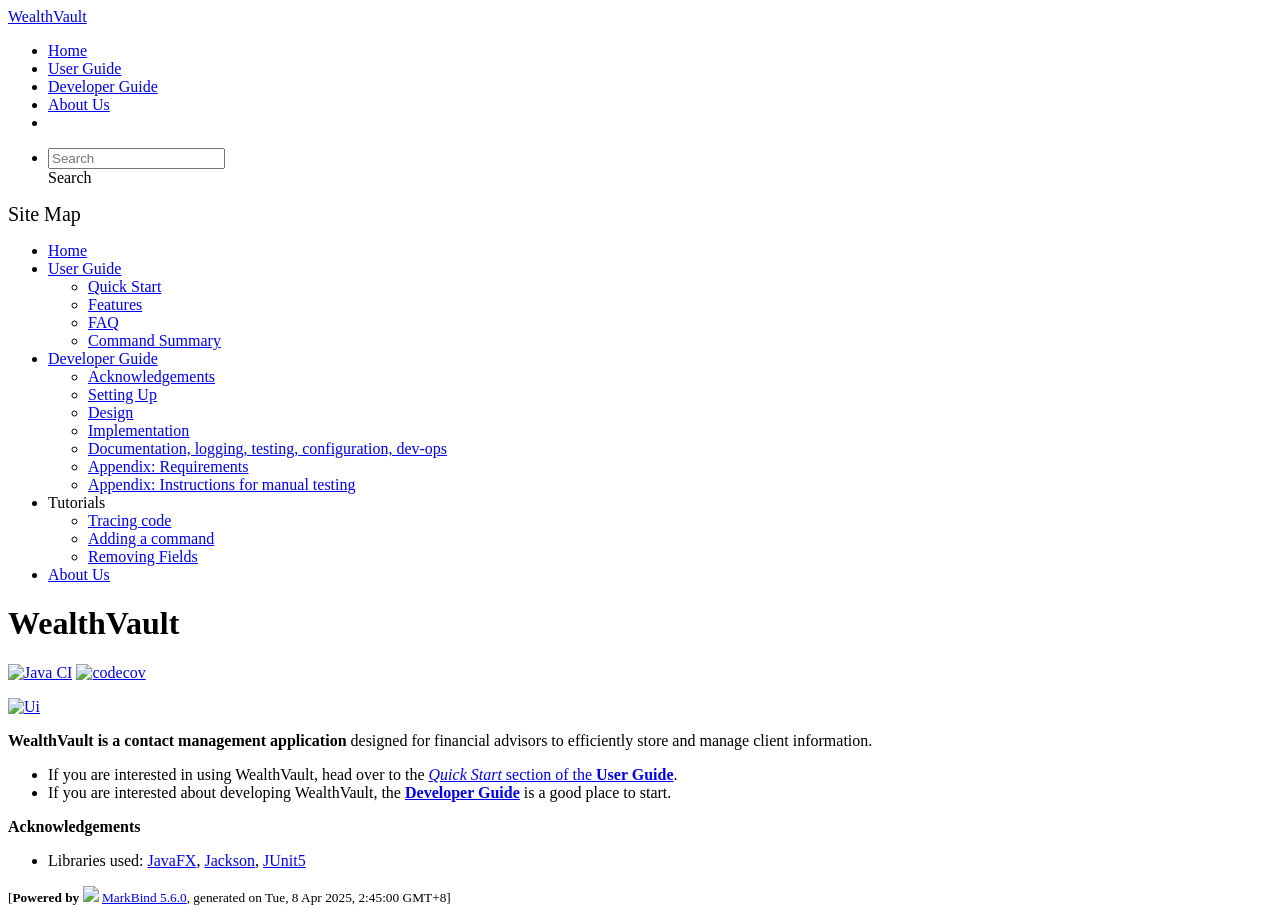
==== commit 5a53bb1f: "deploy: c041c297c1e73e9bfcd33cad3a30f0e968425926" ====
--- a/index.html
+++ b/index.html
@@ -16,7 +16,7 @@
       Search
     </div> <ul class="dropdown-menu search-dropdown-menu dropdown-menu-hidden dropdown-menu-end" data-v-4f6e9aec></ul></div></form></li></ul></div></nav> <div class="lower-navbar-container" style="display:none;" data-v-7c0fd418><!----> <!----></div></div></header> <div id="flex-body"><nav id="site-nav" data-v-e6005420><div class="site-nav-top" data-v-e6005420><div class="fw-bold mb-2" style="font-size:1.25rem;" data-v-e6005420>Site Map</div></div> <div class="nav-component slim-scroll" data-v-e6005420><div class="site-nav-root"><ul class="site-nav-list site-nav-list-root" data-v-e6005420><li data-v-e6005420><div onclick="handleSiteNavClick(this)" class="site-nav-default-list-item site-nav-list-item-0" data-v-e6005420><a href="/tp/index.html" data-v-e6005420>Home</a></div></li> <li data-v-e6005420><div onclick="handleSiteNavClick(this)" class="site-nav-default-list-item site-nav-list-item-0" data-v-e6005420><a href="/tp/UserGuide.html" data-v-e6005420>User Guide</a> <div class="site-nav-dropdown-btn-container" data-v-e6005420><i onclick="handleSiteNavClick(this.parentNode.parentNode, false); event.stopPropagation();" class="site-nav-dropdown-btn-icon site-nav-rotate-icon" data-v-e6005420><span aria-hidden="true" class="glyphicon glyphicon-menu-down" data-v-e6005420></span></i></div></div><ul class="site-nav-dropdown-container site-nav-dropdown-container-open site-nav-list" data-v-e6005420><li data-v-e6005420><div onclick="handleSiteNavClick(this)" class="site-nav-default-list-item site-nav-list-item-1" data-v-e6005420><a href="/tp/UserGuide.html#quick-start" data-v-e6005420>Quick Start</a></div></li> <li data-v-e6005420><div onclick="handleSiteNavClick(this)" class="site-nav-default-list-item site-nav-list-item-1" data-v-e6005420><a href="/tp/UserGuide.html#features" data-v-e6005420>Features</a></div></li> <li data-v-e6005420><div onclick="handleSiteNavClick(this)" class="site-nav-default-list-item site-nav-list-item-1" data-v-e6005420><a href="/tp/UserGuide.html#faq" data-v-e6005420>FAQ</a></div></li> <li data-v-e6005420><div onclick="handleSiteNavClick(this)" class="site-nav-default-list-item site-nav-list-item-1" data-v-e6005420><a href="/tp/UserGuide.html#faq" data-v-e6005420>Command Summary</a></div></li></ul></li> <li data-v-e6005420><div onclick="handleSiteNavClick(this)" class="site-nav-default-list-item site-nav-list-item-0" data-v-e6005420><a href="/tp/DeveloperGuide.html" data-v-e6005420>Developer Guide</a> <div class="site-nav-dropdown-btn-container" data-v-e6005420><i onclick="handleSiteNavClick(this.parentNode.parentNode, false); event.stopPropagation();" class="site-nav-dropdown-btn-icon site-nav-rotate-icon" data-v-e6005420><span aria-hidden="true" class="glyphicon glyphicon-menu-down" data-v-e6005420></span></i></div></div><ul class="site-nav-dropdown-container site-nav-dropdown-container-open site-nav-list" data-v-e6005420><li data-v-e6005420><div onclick="handleSiteNavClick(this)" class="site-nav-default-list-item site-nav-list-item-1" data-v-e6005420><a href="/tp/DeveloperGuide.html#acknowledgements" data-v-e6005420>Acknowledgements</a></div></li> <li data-v-e6005420><div onclick="handleSiteNavClick(this)" class="site-nav-default-list-item site-nav-list-item-1" data-v-e6005420><a href="/tp/DeveloperGuide.html#setting-up-getting-started" data-v-e6005420>Setting Up</a></div></li> <li data-v-e6005420><div onclick="handleSiteNavClick(this)" class="site-nav-default-list-item site-nav-list-item-1" data-v-e6005420><a href="/tp/DeveloperGuide.html#design" data-v-e6005420>Design</a></div></li> <li data-v-e6005420><div onclick="handleSiteNavClick(this)" class="site-nav-default-list-item site-nav-list-item-1" data-v-e6005420><a href="/tp/DeveloperGuide.html#implementation" data-v-e6005420>Implementation</a></div></li> <li data-v-e6005420><div onclick="handleSiteNavClick(this)" class="site-nav-default-list-item site-nav-list-item-1" data-v-e6005420><a href="/tp/DeveloperGuide.html#documentation-logging-testing-configuration-dev-ops" data-v-e6005420>Documentation, logging, testing, configuration, dev-ops</a></div></li> <li data-v-e6005420><div onclick="handleSiteNavClick(this)" class="site-nav-default-list-item site-nav-list-item-1" data-v-e6005420><a href="/tp/DeveloperGuide.html#appendix-requirements" data-v-e6005420>Appendix: Requirements</a></div></li> <li data-v-e6005420><div onclick="handleSiteNavClick(this)" class="site-nav-default-list-item site-nav-list-item-1" data-v-e6005420><a href="/tp/DeveloperGuide.html#appendix-instructions-for-manual-testing" data-v-e6005420>Appendix: Instructions for manual testing</a></div></li></ul></li> <li data-v-e6005420><div onclick="handleSiteNavClick(this)" class="site-nav-default-list-item site-nav-list-item-0" data-v-e6005420>Tutorials
 
-<div class="site-nav-dropdown-btn-container" data-v-e6005420><i onclick="handleSiteNavClick(this.parentNode.parentNode, false); event.stopPropagation();" class="site-nav-dropdown-btn-icon" data-v-e6005420><span aria-hidden="true" class="glyphicon glyphicon-menu-down" data-v-e6005420></span></i></div></div><ul class="site-nav-dropdown-container site-nav-list" data-v-e6005420><li data-v-e6005420><div onclick="handleSiteNavClick(this)" class="site-nav-default-list-item site-nav-list-item-1" data-v-e6005420><a href="/tp/tutorials/TracingCode.html" data-v-e6005420>Tracing code</a></div></li> <li data-v-e6005420><div onclick="handleSiteNavClick(this)" class="site-nav-default-list-item site-nav-list-item-1" data-v-e6005420><a href="/tp/tutorials/AddRemark.html" data-v-e6005420>Adding a command</a></div></li> <li data-v-e6005420><div onclick="handleSiteNavClick(this)" class="site-nav-default-list-item site-nav-list-item-1" data-v-e6005420><a href="/tp/tutorials/RemovingFields.html" data-v-e6005420>Removing Fields</a></div></li></ul></li> <li data-v-e6005420><div onclick="handleSiteNavClick(this)" class="site-nav-default-list-item site-nav-list-item-0" data-v-e6005420><a href="/tp/AboutUs.html" data-v-e6005420>About Us</a></div></li> <!----></ul></div></div> <!----></nav> <div id="content-wrapper"><h1 id="wealthvault">WealthVault<a href="#wealthvault" onclick="event.stopPropagation()" class="fa fa-anchor"></a></h1> <p><a href="https://github.com/AY2425S2-CS2103T-W12-2/tp/actions/workflows/gradle.yml"><img src="https://github.com/AY2425S2-CS2103T-W12-2/tp/actions/workflows/gradle.yml/badge.svg" alt="Java CI" class="img-fluid"></a> <a href="https://codecov.io/gh/AY2425S2-CS2103T-W12-2/tp"><img src="https://codecov.io/gh/AY2425S2-CS2103T-W12-2/tp/graph/badge.svg?token=H8A87ZR6Z5" alt="codecov" class="img-fluid"></a></p> <p><a href="/tp/images/Ui.png" target="_self"><img src="/tp/images/Ui.png" alt="Ui" class="img-fluid"></a></p> <p><strong>WealthVault is a contact management application</strong> designed for financial advisors to efficiently store and manage client information.</p> <ul><li>If you are interested in using WealthVault, head over to the <a href="/tp/UserGuide.html#quick-start"><em>Quick Start</em> section of the <strong>User Guide</strong></a>.</li> <li>If you are interested about developing WealthVault, the <a href="/tp/DeveloperGuide.html"><strong>Developer Guide</strong></a> is a good place to start.</li></ul> <p><strong>Acknowledgements</strong></p> <ul><li>Libraries used: <a href="https://openjfx.io/">JavaFX</a>, <a href="https://github.com/FasterXML/jackson">Jackson</a>, <a href="https://github.com/junit-team/junit5">JUnit5</a></li></ul></div> <nav id="page-nav" data-v-e6005420><div class="nav-component slim-scroll" data-v-e6005420></div> <!----></nav> <div aria-hidden="true" class="scroll-top-button fa-lg d-print-none" style="display:none;bottom:2%;right:2%;position:fixed;"><i class="fas fa-arrow-circle-up"></i></div></div> <footer><div class="text-center"><small>[<span><strong>Powered by</strong></span> <img src="https://markbind.org/favicon.ico" width="30"> <a href="https://markbind.org/">MarkBind 5.6.0</a>, generated on Tue, 8 Apr 2025, 2:20:44 GMT+8]</small></div></footer></div>
+<div class="site-nav-dropdown-btn-container" data-v-e6005420><i onclick="handleSiteNavClick(this.parentNode.parentNode, false); event.stopPropagation();" class="site-nav-dropdown-btn-icon" data-v-e6005420><span aria-hidden="true" class="glyphicon glyphicon-menu-down" data-v-e6005420></span></i></div></div><ul class="site-nav-dropdown-container site-nav-list" data-v-e6005420><li data-v-e6005420><div onclick="handleSiteNavClick(this)" class="site-nav-default-list-item site-nav-list-item-1" data-v-e6005420><a href="/tp/tutorials/TracingCode.html" data-v-e6005420>Tracing code</a></div></li> <li data-v-e6005420><div onclick="handleSiteNavClick(this)" class="site-nav-default-list-item site-nav-list-item-1" data-v-e6005420><a href="/tp/tutorials/AddRemark.html" data-v-e6005420>Adding a command</a></div></li> <li data-v-e6005420><div onclick="handleSiteNavClick(this)" class="site-nav-default-list-item site-nav-list-item-1" data-v-e6005420><a href="/tp/tutorials/RemovingFields.html" data-v-e6005420>Removing Fields</a></div></li></ul></li> <li data-v-e6005420><div onclick="handleSiteNavClick(this)" class="site-nav-default-list-item site-nav-list-item-0" data-v-e6005420><a href="/tp/AboutUs.html" data-v-e6005420>About Us</a></div></li> <!----></ul></div></div> <!----></nav> <div id="content-wrapper"><h1 id="wealthvault">WealthVault<a href="#wealthvault" onclick="event.stopPropagation()" class="fa fa-anchor"></a></h1> <p><a href="https://github.com/AY2425S2-CS2103T-W12-2/tp/actions/workflows/gradle.yml"><img src="https://github.com/AY2425S2-CS2103T-W12-2/tp/actions/workflows/gradle.yml/badge.svg" alt="Java CI" class="img-fluid"></a> <a href="https://codecov.io/gh/AY2425S2-CS2103T-W12-2/tp"><img src="https://codecov.io/gh/AY2425S2-CS2103T-W12-2/tp/graph/badge.svg?token=H8A87ZR6Z5" alt="codecov" class="img-fluid"></a></p> <p><a href="/tp/images/Ui.png" target="_self"><img src="/tp/images/Ui.png" alt="Ui" class="img-fluid"></a></p> <p><strong>WealthVault is a contact management application</strong> designed for financial advisors to efficiently store and manage client information.</p> <ul><li>If you are interested in using WealthVault, head over to the <a href="/tp/UserGuide.html#quick-start"><em>Quick Start</em> section of the <strong>User Guide</strong></a>.</li> <li>If you are interested about developing WealthVault, the <a href="/tp/DeveloperGuide.html"><strong>Developer Guide</strong></a> is a good place to start.</li></ul> <p><strong>Acknowledgements</strong></p> <ul><li>Libraries used: <a href="https://openjfx.io/">JavaFX</a>, <a href="https://github.com/FasterXML/jackson">Jackson</a>, <a href="https://github.com/junit-team/junit5">JUnit5</a></li></ul></div> <nav id="page-nav" data-v-e6005420><div class="nav-component slim-scroll" data-v-e6005420></div> <!----></nav> <div aria-hidden="true" class="scroll-top-button fa-lg d-print-none" style="display:none;bottom:2%;right:2%;position:fixed;"><i class="fas fa-arrow-circle-up"></i></div></div> <footer><div class="text-center"><small>[<span><strong>Powered by</strong></span> <img src="https://markbind.org/favicon.ico" width="30"> <a href="https://markbind.org/">MarkBind 5.6.0</a>, generated on Tue, 8 Apr 2025, 2:45:00 GMT+8]</small></div></footer></div>
 </body><script src="/tp/markbind/js/bootstrap-utility.min.js"></script>
 <script src="/tp/markbind/js/polyfill.min.js"></script>
 <script src="/tp/markbind/js/vue.min.js"></script>
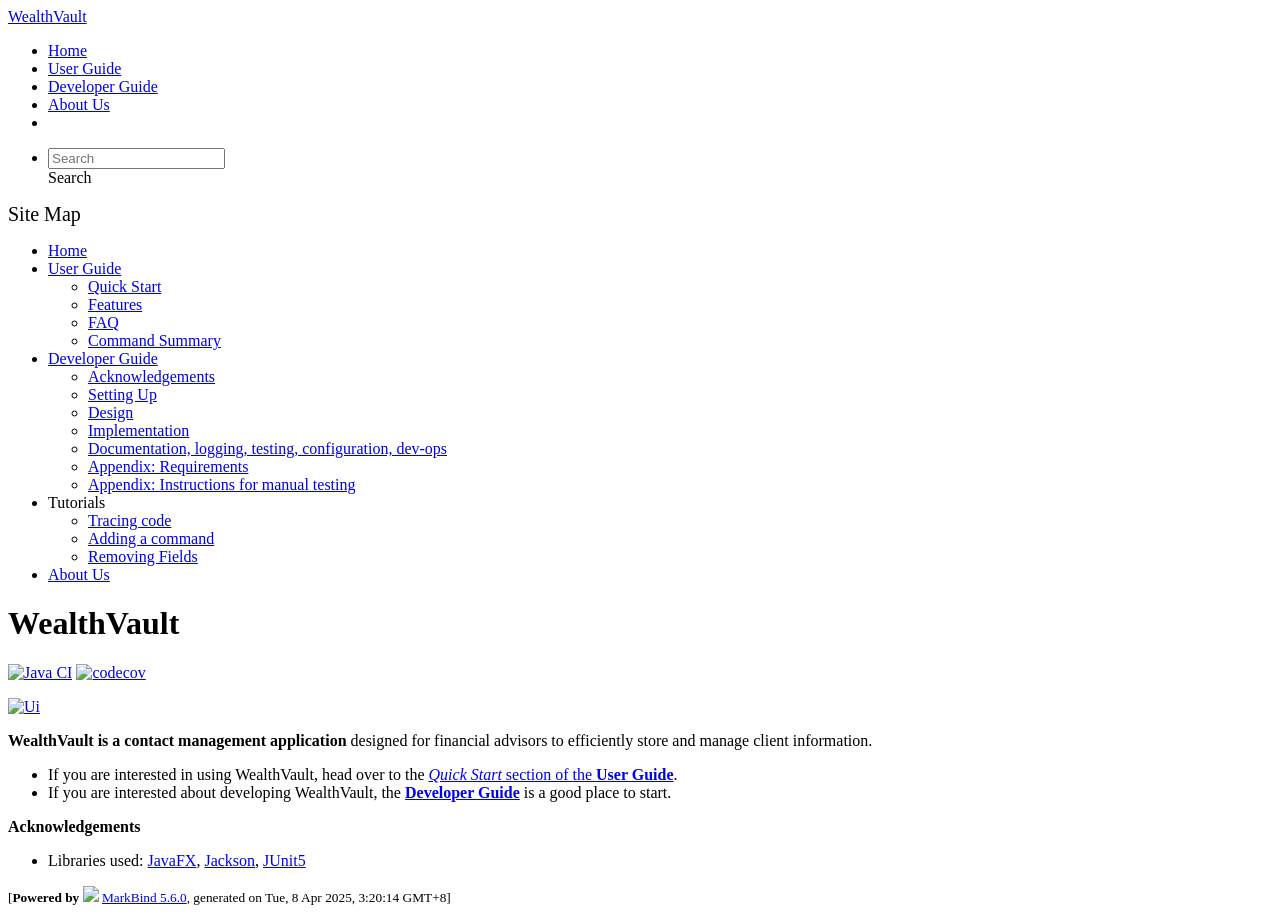
==== commit 04255444: "deploy: c03ba516c218a68dca5c4c4d1121b37329b7a4c1" ====
--- a/index.html
+++ b/index.html
@@ -16,7 +16,7 @@
       Search
     </div> <ul class="dropdown-menu search-dropdown-menu dropdown-menu-hidden dropdown-menu-end" data-v-4f6e9aec></ul></div></form></li></ul></div></nav> <div class="lower-navbar-container" style="display:none;" data-v-7c0fd418><!----> <!----></div></div></header> <div id="flex-body"><nav id="site-nav" data-v-e6005420><div class="site-nav-top" data-v-e6005420><div class="fw-bold mb-2" style="font-size:1.25rem;" data-v-e6005420>Site Map</div></div> <div class="nav-component slim-scroll" data-v-e6005420><div class="site-nav-root"><ul class="site-nav-list site-nav-list-root" data-v-e6005420><li data-v-e6005420><div onclick="handleSiteNavClick(this)" class="site-nav-default-list-item site-nav-list-item-0" data-v-e6005420><a href="/tp/index.html" data-v-e6005420>Home</a></div></li> <li data-v-e6005420><div onclick="handleSiteNavClick(this)" class="site-nav-default-list-item site-nav-list-item-0" data-v-e6005420><a href="/tp/UserGuide.html" data-v-e6005420>User Guide</a> <div class="site-nav-dropdown-btn-container" data-v-e6005420><i onclick="handleSiteNavClick(this.parentNode.parentNode, false); event.stopPropagation();" class="site-nav-dropdown-btn-icon site-nav-rotate-icon" data-v-e6005420><span aria-hidden="true" class="glyphicon glyphicon-menu-down" data-v-e6005420></span></i></div></div><ul class="site-nav-dropdown-container site-nav-dropdown-container-open site-nav-list" data-v-e6005420><li data-v-e6005420><div onclick="handleSiteNavClick(this)" class="site-nav-default-list-item site-nav-list-item-1" data-v-e6005420><a href="/tp/UserGuide.html#quick-start" data-v-e6005420>Quick Start</a></div></li> <li data-v-e6005420><div onclick="handleSiteNavClick(this)" class="site-nav-default-list-item site-nav-list-item-1" data-v-e6005420><a href="/tp/UserGuide.html#features" data-v-e6005420>Features</a></div></li> <li data-v-e6005420><div onclick="handleSiteNavClick(this)" class="site-nav-default-list-item site-nav-list-item-1" data-v-e6005420><a href="/tp/UserGuide.html#faq" data-v-e6005420>FAQ</a></div></li> <li data-v-e6005420><div onclick="handleSiteNavClick(this)" class="site-nav-default-list-item site-nav-list-item-1" data-v-e6005420><a href="/tp/UserGuide.html#faq" data-v-e6005420>Command Summary</a></div></li></ul></li> <li data-v-e6005420><div onclick="handleSiteNavClick(this)" class="site-nav-default-list-item site-nav-list-item-0" data-v-e6005420><a href="/tp/DeveloperGuide.html" data-v-e6005420>Developer Guide</a> <div class="site-nav-dropdown-btn-container" data-v-e6005420><i onclick="handleSiteNavClick(this.parentNode.parentNode, false); event.stopPropagation();" class="site-nav-dropdown-btn-icon site-nav-rotate-icon" data-v-e6005420><span aria-hidden="true" class="glyphicon glyphicon-menu-down" data-v-e6005420></span></i></div></div><ul class="site-nav-dropdown-container site-nav-dropdown-container-open site-nav-list" data-v-e6005420><li data-v-e6005420><div onclick="handleSiteNavClick(this)" class="site-nav-default-list-item site-nav-list-item-1" data-v-e6005420><a href="/tp/DeveloperGuide.html#acknowledgements" data-v-e6005420>Acknowledgements</a></div></li> <li data-v-e6005420><div onclick="handleSiteNavClick(this)" class="site-nav-default-list-item site-nav-list-item-1" data-v-e6005420><a href="/tp/DeveloperGuide.html#setting-up-getting-started" data-v-e6005420>Setting Up</a></div></li> <li data-v-e6005420><div onclick="handleSiteNavClick(this)" class="site-nav-default-list-item site-nav-list-item-1" data-v-e6005420><a href="/tp/DeveloperGuide.html#design" data-v-e6005420>Design</a></div></li> <li data-v-e6005420><div onclick="handleSiteNavClick(this)" class="site-nav-default-list-item site-nav-list-item-1" data-v-e6005420><a href="/tp/DeveloperGuide.html#implementation" data-v-e6005420>Implementation</a></div></li> <li data-v-e6005420><div onclick="handleSiteNavClick(this)" class="site-nav-default-list-item site-nav-list-item-1" data-v-e6005420><a href="/tp/DeveloperGuide.html#documentation-logging-testing-configuration-dev-ops" data-v-e6005420>Documentation, logging, testing, configuration, dev-ops</a></div></li> <li data-v-e6005420><div onclick="handleSiteNavClick(this)" class="site-nav-default-list-item site-nav-list-item-1" data-v-e6005420><a href="/tp/DeveloperGuide.html#appendix-requirements" data-v-e6005420>Appendix: Requirements</a></div></li> <li data-v-e6005420><div onclick="handleSiteNavClick(this)" class="site-nav-default-list-item site-nav-list-item-1" data-v-e6005420><a href="/tp/DeveloperGuide.html#appendix-instructions-for-manual-testing" data-v-e6005420>Appendix: Instructions for manual testing</a></div></li></ul></li> <li data-v-e6005420><div onclick="handleSiteNavClick(this)" class="site-nav-default-list-item site-nav-list-item-0" data-v-e6005420>Tutorials
 
-<div class="site-nav-dropdown-btn-container" data-v-e6005420><i onclick="handleSiteNavClick(this.parentNode.parentNode, false); event.stopPropagation();" class="site-nav-dropdown-btn-icon" data-v-e6005420><span aria-hidden="true" class="glyphicon glyphicon-menu-down" data-v-e6005420></span></i></div></div><ul class="site-nav-dropdown-container site-nav-list" data-v-e6005420><li data-v-e6005420><div onclick="handleSiteNavClick(this)" class="site-nav-default-list-item site-nav-list-item-1" data-v-e6005420><a href="/tp/tutorials/TracingCode.html" data-v-e6005420>Tracing code</a></div></li> <li data-v-e6005420><div onclick="handleSiteNavClick(this)" class="site-nav-default-list-item site-nav-list-item-1" data-v-e6005420><a href="/tp/tutorials/AddRemark.html" data-v-e6005420>Adding a command</a></div></li> <li data-v-e6005420><div onclick="handleSiteNavClick(this)" class="site-nav-default-list-item site-nav-list-item-1" data-v-e6005420><a href="/tp/tutorials/RemovingFields.html" data-v-e6005420>Removing Fields</a></div></li></ul></li> <li data-v-e6005420><div onclick="handleSiteNavClick(this)" class="site-nav-default-list-item site-nav-list-item-0" data-v-e6005420><a href="/tp/AboutUs.html" data-v-e6005420>About Us</a></div></li> <!----></ul></div></div> <!----></nav> <div id="content-wrapper"><h1 id="wealthvault">WealthVault<a href="#wealthvault" onclick="event.stopPropagation()" class="fa fa-anchor"></a></h1> <p><a href="https://github.com/AY2425S2-CS2103T-W12-2/tp/actions/workflows/gradle.yml"><img src="https://github.com/AY2425S2-CS2103T-W12-2/tp/actions/workflows/gradle.yml/badge.svg" alt="Java CI" class="img-fluid"></a> <a href="https://codecov.io/gh/AY2425S2-CS2103T-W12-2/tp"><img src="https://codecov.io/gh/AY2425S2-CS2103T-W12-2/tp/graph/badge.svg?token=H8A87ZR6Z5" alt="codecov" class="img-fluid"></a></p> <p><a href="/tp/images/Ui.png" target="_self"><img src="/tp/images/Ui.png" alt="Ui" class="img-fluid"></a></p> <p><strong>WealthVault is a contact management application</strong> designed for financial advisors to efficiently store and manage client information.</p> <ul><li>If you are interested in using WealthVault, head over to the <a href="/tp/UserGuide.html#quick-start"><em>Quick Start</em> section of the <strong>User Guide</strong></a>.</li> <li>If you are interested about developing WealthVault, the <a href="/tp/DeveloperGuide.html"><strong>Developer Guide</strong></a> is a good place to start.</li></ul> <p><strong>Acknowledgements</strong></p> <ul><li>Libraries used: <a href="https://openjfx.io/">JavaFX</a>, <a href="https://github.com/FasterXML/jackson">Jackson</a>, <a href="https://github.com/junit-team/junit5">JUnit5</a></li></ul></div> <nav id="page-nav" data-v-e6005420><div class="nav-component slim-scroll" data-v-e6005420></div> <!----></nav> <div aria-hidden="true" class="scroll-top-button fa-lg d-print-none" style="display:none;bottom:2%;right:2%;position:fixed;"><i class="fas fa-arrow-circle-up"></i></div></div> <footer><div class="text-center"><small>[<span><strong>Powered by</strong></span> <img src="https://markbind.org/favicon.ico" width="30"> <a href="https://markbind.org/">MarkBind 5.6.0</a>, generated on Tue, 8 Apr 2025, 2:45:00 GMT+8]</small></div></footer></div>
+<div class="site-nav-dropdown-btn-container" data-v-e6005420><i onclick="handleSiteNavClick(this.parentNode.parentNode, false); event.stopPropagation();" class="site-nav-dropdown-btn-icon" data-v-e6005420><span aria-hidden="true" class="glyphicon glyphicon-menu-down" data-v-e6005420></span></i></div></div><ul class="site-nav-dropdown-container site-nav-list" data-v-e6005420><li data-v-e6005420><div onclick="handleSiteNavClick(this)" class="site-nav-default-list-item site-nav-list-item-1" data-v-e6005420><a href="/tp/tutorials/TracingCode.html" data-v-e6005420>Tracing code</a></div></li> <li data-v-e6005420><div onclick="handleSiteNavClick(this)" class="site-nav-default-list-item site-nav-list-item-1" data-v-e6005420><a href="/tp/tutorials/AddRemark.html" data-v-e6005420>Adding a command</a></div></li> <li data-v-e6005420><div onclick="handleSiteNavClick(this)" class="site-nav-default-list-item site-nav-list-item-1" data-v-e6005420><a href="/tp/tutorials/RemovingFields.html" data-v-e6005420>Removing Fields</a></div></li></ul></li> <li data-v-e6005420><div onclick="handleSiteNavClick(this)" class="site-nav-default-list-item site-nav-list-item-0" data-v-e6005420><a href="/tp/AboutUs.html" data-v-e6005420>About Us</a></div></li> <!----></ul></div></div> <!----></nav> <div id="content-wrapper"><h1 id="wealthvault">WealthVault<a href="#wealthvault" onclick="event.stopPropagation()" class="fa fa-anchor"></a></h1> <p><a href="https://github.com/AY2425S2-CS2103T-W12-2/tp/actions/workflows/gradle.yml"><img src="https://github.com/AY2425S2-CS2103T-W12-2/tp/actions/workflows/gradle.yml/badge.svg" alt="Java CI" class="img-fluid"></a> <a href="https://codecov.io/gh/AY2425S2-CS2103T-W12-2/tp"><img src="https://codecov.io/gh/AY2425S2-CS2103T-W12-2/tp/graph/badge.svg?token=H8A87ZR6Z5" alt="codecov" class="img-fluid"></a></p> <p><a href="/tp/images/Ui.png" target="_self"><img src="/tp/images/Ui.png" alt="Ui" class="img-fluid"></a></p> <p><strong>WealthVault is a contact management application</strong> designed for financial advisors to efficiently store and manage client information.</p> <ul><li>If you are interested in using WealthVault, head over to the <a href="/tp/UserGuide.html#quick-start"><em>Quick Start</em> section of the <strong>User Guide</strong></a>.</li> <li>If you are interested about developing WealthVault, the <a href="/tp/DeveloperGuide.html"><strong>Developer Guide</strong></a> is a good place to start.</li></ul> <p><strong>Acknowledgements</strong></p> <ul><li>Libraries used: <a href="https://openjfx.io/">JavaFX</a>, <a href="https://github.com/FasterXML/jackson">Jackson</a>, <a href="https://github.com/junit-team/junit5">JUnit5</a></li></ul></div> <nav id="page-nav" data-v-e6005420><div class="nav-component slim-scroll" data-v-e6005420></div> <!----></nav> <div aria-hidden="true" class="scroll-top-button fa-lg d-print-none" style="display:none;bottom:2%;right:2%;position:fixed;"><i class="fas fa-arrow-circle-up"></i></div></div> <footer><div class="text-center"><small>[<span><strong>Powered by</strong></span> <img src="https://markbind.org/favicon.ico" width="30"> <a href="https://markbind.org/">MarkBind 5.6.0</a>, generated on Tue, 8 Apr 2025, 3:20:14 GMT+8]</small></div></footer></div>
 </body><script src="/tp/markbind/js/bootstrap-utility.min.js"></script>
 <script src="/tp/markbind/js/polyfill.min.js"></script>
 <script src="/tp/markbind/js/vue.min.js"></script>
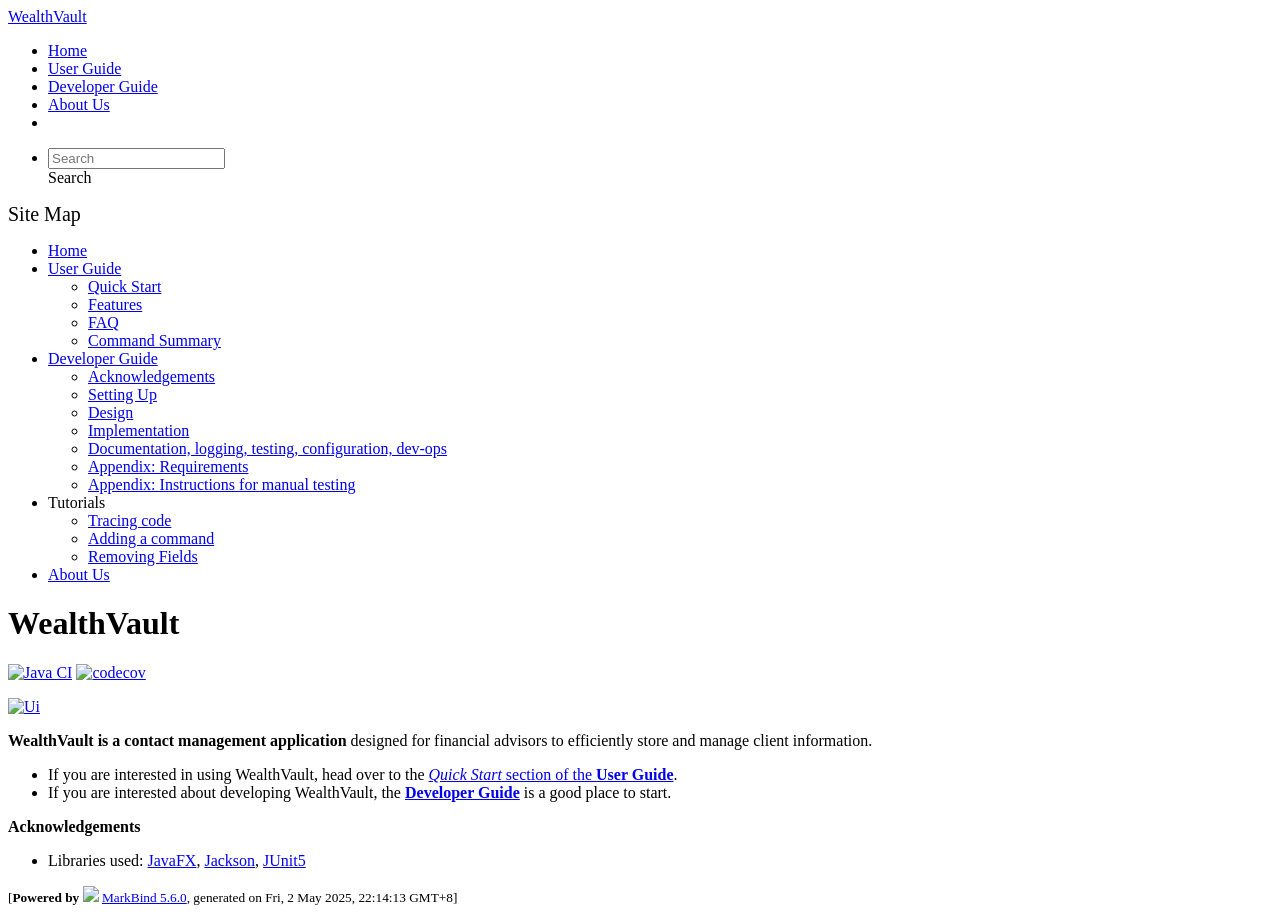
==== commit b4008582: "deploy: 81c6e740cdca1a151886c6f9783ad00299e62987" ====
--- a/index.html
+++ b/index.html
@@ -16,7 +16,7 @@
       Search
     </div> <ul class="dropdown-menu search-dropdown-menu dropdown-menu-hidden dropdown-menu-end" data-v-4f6e9aec></ul></div></form></li></ul></div></nav> <div class="lower-navbar-container" style="display:none;" data-v-7c0fd418><!----> <!----></div></div></header> <div id="flex-body"><nav id="site-nav" data-v-e6005420><div class="site-nav-top" data-v-e6005420><div class="fw-bold mb-2" style="font-size:1.25rem;" data-v-e6005420>Site Map</div></div> <div class="nav-component slim-scroll" data-v-e6005420><div class="site-nav-root"><ul class="site-nav-list site-nav-list-root" data-v-e6005420><li data-v-e6005420><div onclick="handleSiteNavClick(this)" class="site-nav-default-list-item site-nav-list-item-0" data-v-e6005420><a href="/tp/index.html" data-v-e6005420>Home</a></div></li> <li data-v-e6005420><div onclick="handleSiteNavClick(this)" class="site-nav-default-list-item site-nav-list-item-0" data-v-e6005420><a href="/tp/UserGuide.html" data-v-e6005420>User Guide</a> <div class="site-nav-dropdown-btn-container" data-v-e6005420><i onclick="handleSiteNavClick(this.parentNode.parentNode, false); event.stopPropagation();" class="site-nav-dropdown-btn-icon site-nav-rotate-icon" data-v-e6005420><span aria-hidden="true" class="glyphicon glyphicon-menu-down" data-v-e6005420></span></i></div></div><ul class="site-nav-dropdown-container site-nav-dropdown-container-open site-nav-list" data-v-e6005420><li data-v-e6005420><div onclick="handleSiteNavClick(this)" class="site-nav-default-list-item site-nav-list-item-1" data-v-e6005420><a href="/tp/UserGuide.html#quick-start" data-v-e6005420>Quick Start</a></div></li> <li data-v-e6005420><div onclick="handleSiteNavClick(this)" class="site-nav-default-list-item site-nav-list-item-1" data-v-e6005420><a href="/tp/UserGuide.html#features" data-v-e6005420>Features</a></div></li> <li data-v-e6005420><div onclick="handleSiteNavClick(this)" class="site-nav-default-list-item site-nav-list-item-1" data-v-e6005420><a href="/tp/UserGuide.html#faq" data-v-e6005420>FAQ</a></div></li> <li data-v-e6005420><div onclick="handleSiteNavClick(this)" class="site-nav-default-list-item site-nav-list-item-1" data-v-e6005420><a href="/tp/UserGuide.html#faq" data-v-e6005420>Command Summary</a></div></li></ul></li> <li data-v-e6005420><div onclick="handleSiteNavClick(this)" class="site-nav-default-list-item site-nav-list-item-0" data-v-e6005420><a href="/tp/DeveloperGuide.html" data-v-e6005420>Developer Guide</a> <div class="site-nav-dropdown-btn-container" data-v-e6005420><i onclick="handleSiteNavClick(this.parentNode.parentNode, false); event.stopPropagation();" class="site-nav-dropdown-btn-icon site-nav-rotate-icon" data-v-e6005420><span aria-hidden="true" class="glyphicon glyphicon-menu-down" data-v-e6005420></span></i></div></div><ul class="site-nav-dropdown-container site-nav-dropdown-container-open site-nav-list" data-v-e6005420><li data-v-e6005420><div onclick="handleSiteNavClick(this)" class="site-nav-default-list-item site-nav-list-item-1" data-v-e6005420><a href="/tp/DeveloperGuide.html#acknowledgements" data-v-e6005420>Acknowledgements</a></div></li> <li data-v-e6005420><div onclick="handleSiteNavClick(this)" class="site-nav-default-list-item site-nav-list-item-1" data-v-e6005420><a href="/tp/DeveloperGuide.html#setting-up-getting-started" data-v-e6005420>Setting Up</a></div></li> <li data-v-e6005420><div onclick="handleSiteNavClick(this)" class="site-nav-default-list-item site-nav-list-item-1" data-v-e6005420><a href="/tp/DeveloperGuide.html#design" data-v-e6005420>Design</a></div></li> <li data-v-e6005420><div onclick="handleSiteNavClick(this)" class="site-nav-default-list-item site-nav-list-item-1" data-v-e6005420><a href="/tp/DeveloperGuide.html#implementation" data-v-e6005420>Implementation</a></div></li> <li data-v-e6005420><div onclick="handleSiteNavClick(this)" class="site-nav-default-list-item site-nav-list-item-1" data-v-e6005420><a href="/tp/DeveloperGuide.html#documentation-logging-testing-configuration-dev-ops" data-v-e6005420>Documentation, logging, testing, configuration, dev-ops</a></div></li> <li data-v-e6005420><div onclick="handleSiteNavClick(this)" class="site-nav-default-list-item site-nav-list-item-1" data-v-e6005420><a href="/tp/DeveloperGuide.html#appendix-requirements" data-v-e6005420>Appendix: Requirements</a></div></li> <li data-v-e6005420><div onclick="handleSiteNavClick(this)" class="site-nav-default-list-item site-nav-list-item-1" data-v-e6005420><a href="/tp/DeveloperGuide.html#appendix-instructions-for-manual-testing" data-v-e6005420>Appendix: Instructions for manual testing</a></div></li></ul></li> <li data-v-e6005420><div onclick="handleSiteNavClick(this)" class="site-nav-default-list-item site-nav-list-item-0" data-v-e6005420>Tutorials
 
-<div class="site-nav-dropdown-btn-container" data-v-e6005420><i onclick="handleSiteNavClick(this.parentNode.parentNode, false); event.stopPropagation();" class="site-nav-dropdown-btn-icon" data-v-e6005420><span aria-hidden="true" class="glyphicon glyphicon-menu-down" data-v-e6005420></span></i></div></div><ul class="site-nav-dropdown-container site-nav-list" data-v-e6005420><li data-v-e6005420><div onclick="handleSiteNavClick(this)" class="site-nav-default-list-item site-nav-list-item-1" data-v-e6005420><a href="/tp/tutorials/TracingCode.html" data-v-e6005420>Tracing code</a></div></li> <li data-v-e6005420><div onclick="handleSiteNavClick(this)" class="site-nav-default-list-item site-nav-list-item-1" data-v-e6005420><a href="/tp/tutorials/AddRemark.html" data-v-e6005420>Adding a command</a></div></li> <li data-v-e6005420><div onclick="handleSiteNavClick(this)" class="site-nav-default-list-item site-nav-list-item-1" data-v-e6005420><a href="/tp/tutorials/RemovingFields.html" data-v-e6005420>Removing Fields</a></div></li></ul></li> <li data-v-e6005420><div onclick="handleSiteNavClick(this)" class="site-nav-default-list-item site-nav-list-item-0" data-v-e6005420><a href="/tp/AboutUs.html" data-v-e6005420>About Us</a></div></li> <!----></ul></div></div> <!----></nav> <div id="content-wrapper"><h1 id="wealthvault">WealthVault<a href="#wealthvault" onclick="event.stopPropagation()" class="fa fa-anchor"></a></h1> <p><a href="https://github.com/AY2425S2-CS2103T-W12-2/tp/actions/workflows/gradle.yml"><img src="https://github.com/AY2425S2-CS2103T-W12-2/tp/actions/workflows/gradle.yml/badge.svg" alt="Java CI" class="img-fluid"></a> <a href="https://codecov.io/gh/AY2425S2-CS2103T-W12-2/tp"><img src="https://codecov.io/gh/AY2425S2-CS2103T-W12-2/tp/graph/badge.svg?token=H8A87ZR6Z5" alt="codecov" class="img-fluid"></a></p> <p><a href="/tp/images/Ui.png" target="_self"><img src="/tp/images/Ui.png" alt="Ui" class="img-fluid"></a></p> <p><strong>WealthVault is a contact management application</strong> designed for financial advisors to efficiently store and manage client information.</p> <ul><li>If you are interested in using WealthVault, head over to the <a href="/tp/UserGuide.html#quick-start"><em>Quick Start</em> section of the <strong>User Guide</strong></a>.</li> <li>If you are interested about developing WealthVault, the <a href="/tp/DeveloperGuide.html"><strong>Developer Guide</strong></a> is a good place to start.</li></ul> <p><strong>Acknowledgements</strong></p> <ul><li>Libraries used: <a href="https://openjfx.io/">JavaFX</a>, <a href="https://github.com/FasterXML/jackson">Jackson</a>, <a href="https://github.com/junit-team/junit5">JUnit5</a></li></ul></div> <nav id="page-nav" data-v-e6005420><div class="nav-component slim-scroll" data-v-e6005420></div> <!----></nav> <div aria-hidden="true" class="scroll-top-button fa-lg d-print-none" style="display:none;bottom:2%;right:2%;position:fixed;"><i class="fas fa-arrow-circle-up"></i></div></div> <footer><div class="text-center"><small>[<span><strong>Powered by</strong></span> <img src="https://markbind.org/favicon.ico" width="30"> <a href="https://markbind.org/">MarkBind 5.6.0</a>, generated on Tue, 8 Apr 2025, 3:20:14 GMT+8]</small></div></footer></div>
+<div class="site-nav-dropdown-btn-container" data-v-e6005420><i onclick="handleSiteNavClick(this.parentNode.parentNode, false); event.stopPropagation();" class="site-nav-dropdown-btn-icon" data-v-e6005420><span aria-hidden="true" class="glyphicon glyphicon-menu-down" data-v-e6005420></span></i></div></div><ul class="site-nav-dropdown-container site-nav-list" data-v-e6005420><li data-v-e6005420><div onclick="handleSiteNavClick(this)" class="site-nav-default-list-item site-nav-list-item-1" data-v-e6005420><a href="/tp/tutorials/TracingCode.html" data-v-e6005420>Tracing code</a></div></li> <li data-v-e6005420><div onclick="handleSiteNavClick(this)" class="site-nav-default-list-item site-nav-list-item-1" data-v-e6005420><a href="/tp/tutorials/AddRemark.html" data-v-e6005420>Adding a command</a></div></li> <li data-v-e6005420><div onclick="handleSiteNavClick(this)" class="site-nav-default-list-item site-nav-list-item-1" data-v-e6005420><a href="/tp/tutorials/RemovingFields.html" data-v-e6005420>Removing Fields</a></div></li></ul></li> <li data-v-e6005420><div onclick="handleSiteNavClick(this)" class="site-nav-default-list-item site-nav-list-item-0" data-v-e6005420><a href="/tp/AboutUs.html" data-v-e6005420>About Us</a></div></li> <!----></ul></div></div> <!----></nav> <div id="content-wrapper"><h1 id="wealthvault">WealthVault<a href="#wealthvault" onclick="event.stopPropagation()" class="fa fa-anchor"></a></h1> <p><a href="https://github.com/AY2425S2-CS2103T-W12-2/tp/actions/workflows/gradle.yml"><img src="https://github.com/AY2425S2-CS2103T-W12-2/tp/actions/workflows/gradle.yml/badge.svg" alt="Java CI" class="img-fluid"></a> <a href="https://codecov.io/gh/AY2425S2-CS2103T-W12-2/tp"><img src="https://codecov.io/gh/AY2425S2-CS2103T-W12-2/tp/graph/badge.svg?token=H8A87ZR6Z5" alt="codecov" class="img-fluid"></a></p> <p><a href="/tp/images/Ui.png" target="_self"><img src="/tp/images/Ui.png" alt="Ui" class="img-fluid"></a></p> <p><strong>WealthVault is a contact management application</strong> designed for financial advisors to efficiently store and manage client information.</p> <ul><li>If you are interested in using WealthVault, head over to the <a href="/tp/UserGuide.html#quick-start"><em>Quick Start</em> section of the <strong>User Guide</strong></a>.</li> <li>If you are interested about developing WealthVault, the <a href="/tp/DeveloperGuide.html"><strong>Developer Guide</strong></a> is a good place to start.</li></ul> <p><strong>Acknowledgements</strong></p> <ul><li>Libraries used: <a href="https://openjfx.io/">JavaFX</a>, <a href="https://github.com/FasterXML/jackson">Jackson</a>, <a href="https://github.com/junit-team/junit5">JUnit5</a></li></ul></div> <nav id="page-nav" data-v-e6005420><div class="nav-component slim-scroll" data-v-e6005420></div> <!----></nav> <div aria-hidden="true" class="scroll-top-button fa-lg d-print-none" style="display:none;bottom:2%;right:2%;position:fixed;"><i class="fas fa-arrow-circle-up"></i></div></div> <footer><div class="text-center"><small>[<span><strong>Powered by</strong></span> <img src="https://markbind.org/favicon.ico" width="30"> <a href="https://markbind.org/">MarkBind 5.6.0</a>, generated on Fri, 2 May 2025, 22:14:13 GMT+8]</small></div></footer></div>
 </body><script src="/tp/markbind/js/bootstrap-utility.min.js"></script>
 <script src="/tp/markbind/js/polyfill.min.js"></script>
 <script src="/tp/markbind/js/vue.min.js"></script>
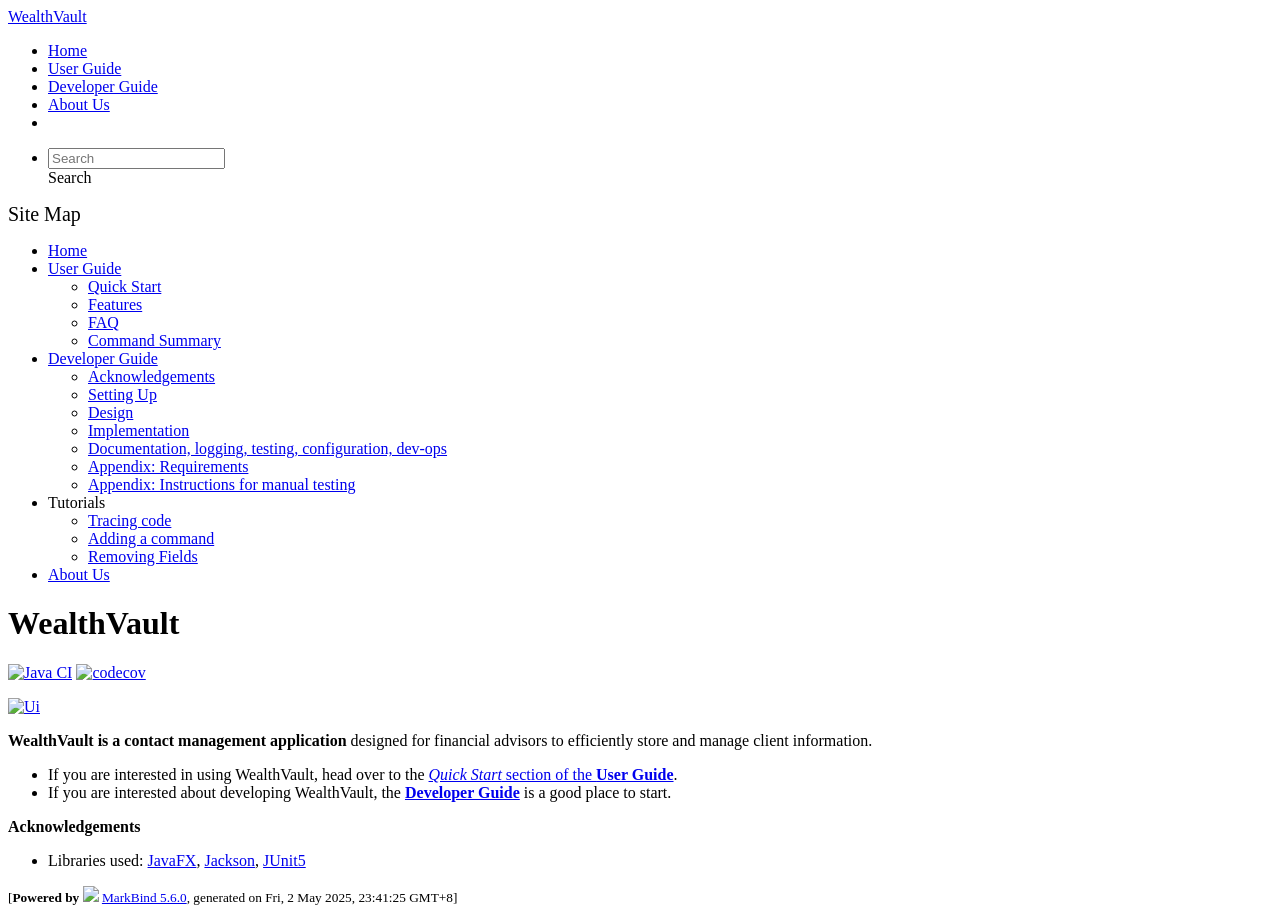
==== commit 1820316a: "deploy: 51c6f12a9e3c046b1b676ee05e80d09396b51d85" ====
--- a/index.html
+++ b/index.html
@@ -16,7 +16,7 @@
       Search
     </div> <ul class="dropdown-menu search-dropdown-menu dropdown-menu-hidden dropdown-menu-end" data-v-4f6e9aec></ul></div></form></li></ul></div></nav> <div class="lower-navbar-container" style="display:none;" data-v-7c0fd418><!----> <!----></div></div></header> <div id="flex-body"><nav id="site-nav" data-v-e6005420><div class="site-nav-top" data-v-e6005420><div class="fw-bold mb-2" style="font-size:1.25rem;" data-v-e6005420>Site Map</div></div> <div class="nav-component slim-scroll" data-v-e6005420><div class="site-nav-root"><ul class="site-nav-list site-nav-list-root" data-v-e6005420><li data-v-e6005420><div onclick="handleSiteNavClick(this)" class="site-nav-default-list-item site-nav-list-item-0" data-v-e6005420><a href="/tp/index.html" data-v-e6005420>Home</a></div></li> <li data-v-e6005420><div onclick="handleSiteNavClick(this)" class="site-nav-default-list-item site-nav-list-item-0" data-v-e6005420><a href="/tp/UserGuide.html" data-v-e6005420>User Guide</a> <div class="site-nav-dropdown-btn-container" data-v-e6005420><i onclick="handleSiteNavClick(this.parentNode.parentNode, false); event.stopPropagation();" class="site-nav-dropdown-btn-icon site-nav-rotate-icon" data-v-e6005420><span aria-hidden="true" class="glyphicon glyphicon-menu-down" data-v-e6005420></span></i></div></div><ul class="site-nav-dropdown-container site-nav-dropdown-container-open site-nav-list" data-v-e6005420><li data-v-e6005420><div onclick="handleSiteNavClick(this)" class="site-nav-default-list-item site-nav-list-item-1" data-v-e6005420><a href="/tp/UserGuide.html#quick-start" data-v-e6005420>Quick Start</a></div></li> <li data-v-e6005420><div onclick="handleSiteNavClick(this)" class="site-nav-default-list-item site-nav-list-item-1" data-v-e6005420><a href="/tp/UserGuide.html#features" data-v-e6005420>Features</a></div></li> <li data-v-e6005420><div onclick="handleSiteNavClick(this)" class="site-nav-default-list-item site-nav-list-item-1" data-v-e6005420><a href="/tp/UserGuide.html#faq" data-v-e6005420>FAQ</a></div></li> <li data-v-e6005420><div onclick="handleSiteNavClick(this)" class="site-nav-default-list-item site-nav-list-item-1" data-v-e6005420><a href="/tp/UserGuide.html#faq" data-v-e6005420>Command Summary</a></div></li></ul></li> <li data-v-e6005420><div onclick="handleSiteNavClick(this)" class="site-nav-default-list-item site-nav-list-item-0" data-v-e6005420><a href="/tp/DeveloperGuide.html" data-v-e6005420>Developer Guide</a> <div class="site-nav-dropdown-btn-container" data-v-e6005420><i onclick="handleSiteNavClick(this.parentNode.parentNode, false); event.stopPropagation();" class="site-nav-dropdown-btn-icon site-nav-rotate-icon" data-v-e6005420><span aria-hidden="true" class="glyphicon glyphicon-menu-down" data-v-e6005420></span></i></div></div><ul class="site-nav-dropdown-container site-nav-dropdown-container-open site-nav-list" data-v-e6005420><li data-v-e6005420><div onclick="handleSiteNavClick(this)" class="site-nav-default-list-item site-nav-list-item-1" data-v-e6005420><a href="/tp/DeveloperGuide.html#acknowledgements" data-v-e6005420>Acknowledgements</a></div></li> <li data-v-e6005420><div onclick="handleSiteNavClick(this)" class="site-nav-default-list-item site-nav-list-item-1" data-v-e6005420><a href="/tp/DeveloperGuide.html#setting-up-getting-started" data-v-e6005420>Setting Up</a></div></li> <li data-v-e6005420><div onclick="handleSiteNavClick(this)" class="site-nav-default-list-item site-nav-list-item-1" data-v-e6005420><a href="/tp/DeveloperGuide.html#design" data-v-e6005420>Design</a></div></li> <li data-v-e6005420><div onclick="handleSiteNavClick(this)" class="site-nav-default-list-item site-nav-list-item-1" data-v-e6005420><a href="/tp/DeveloperGuide.html#implementation" data-v-e6005420>Implementation</a></div></li> <li data-v-e6005420><div onclick="handleSiteNavClick(this)" class="site-nav-default-list-item site-nav-list-item-1" data-v-e6005420><a href="/tp/DeveloperGuide.html#documentation-logging-testing-configuration-dev-ops" data-v-e6005420>Documentation, logging, testing, configuration, dev-ops</a></div></li> <li data-v-e6005420><div onclick="handleSiteNavClick(this)" class="site-nav-default-list-item site-nav-list-item-1" data-v-e6005420><a href="/tp/DeveloperGuide.html#appendix-requirements" data-v-e6005420>Appendix: Requirements</a></div></li> <li data-v-e6005420><div onclick="handleSiteNavClick(this)" class="site-nav-default-list-item site-nav-list-item-1" data-v-e6005420><a href="/tp/DeveloperGuide.html#appendix-instructions-for-manual-testing" data-v-e6005420>Appendix: Instructions for manual testing</a></div></li></ul></li> <li data-v-e6005420><div onclick="handleSiteNavClick(this)" class="site-nav-default-list-item site-nav-list-item-0" data-v-e6005420>Tutorials
 
-<div class="site-nav-dropdown-btn-container" data-v-e6005420><i onclick="handleSiteNavClick(this.parentNode.parentNode, false); event.stopPropagation();" class="site-nav-dropdown-btn-icon" data-v-e6005420><span aria-hidden="true" class="glyphicon glyphicon-menu-down" data-v-e6005420></span></i></div></div><ul class="site-nav-dropdown-container site-nav-list" data-v-e6005420><li data-v-e6005420><div onclick="handleSiteNavClick(this)" class="site-nav-default-list-item site-nav-list-item-1" data-v-e6005420><a href="/tp/tutorials/TracingCode.html" data-v-e6005420>Tracing code</a></div></li> <li data-v-e6005420><div onclick="handleSiteNavClick(this)" class="site-nav-default-list-item site-nav-list-item-1" data-v-e6005420><a href="/tp/tutorials/AddRemark.html" data-v-e6005420>Adding a command</a></div></li> <li data-v-e6005420><div onclick="handleSiteNavClick(this)" class="site-nav-default-list-item site-nav-list-item-1" data-v-e6005420><a href="/tp/tutorials/RemovingFields.html" data-v-e6005420>Removing Fields</a></div></li></ul></li> <li data-v-e6005420><div onclick="handleSiteNavClick(this)" class="site-nav-default-list-item site-nav-list-item-0" data-v-e6005420><a href="/tp/AboutUs.html" data-v-e6005420>About Us</a></div></li> <!----></ul></div></div> <!----></nav> <div id="content-wrapper"><h1 id="wealthvault">WealthVault<a href="#wealthvault" onclick="event.stopPropagation()" class="fa fa-anchor"></a></h1> <p><a href="https://github.com/AY2425S2-CS2103T-W12-2/tp/actions/workflows/gradle.yml"><img src="https://github.com/AY2425S2-CS2103T-W12-2/tp/actions/workflows/gradle.yml/badge.svg" alt="Java CI" class="img-fluid"></a> <a href="https://codecov.io/gh/AY2425S2-CS2103T-W12-2/tp"><img src="https://codecov.io/gh/AY2425S2-CS2103T-W12-2/tp/graph/badge.svg?token=H8A87ZR6Z5" alt="codecov" class="img-fluid"></a></p> <p><a href="/tp/images/Ui.png" target="_self"><img src="/tp/images/Ui.png" alt="Ui" class="img-fluid"></a></p> <p><strong>WealthVault is a contact management application</strong> designed for financial advisors to efficiently store and manage client information.</p> <ul><li>If you are interested in using WealthVault, head over to the <a href="/tp/UserGuide.html#quick-start"><em>Quick Start</em> section of the <strong>User Guide</strong></a>.</li> <li>If you are interested about developing WealthVault, the <a href="/tp/DeveloperGuide.html"><strong>Developer Guide</strong></a> is a good place to start.</li></ul> <p><strong>Acknowledgements</strong></p> <ul><li>Libraries used: <a href="https://openjfx.io/">JavaFX</a>, <a href="https://github.com/FasterXML/jackson">Jackson</a>, <a href="https://github.com/junit-team/junit5">JUnit5</a></li></ul></div> <nav id="page-nav" data-v-e6005420><div class="nav-component slim-scroll" data-v-e6005420></div> <!----></nav> <div aria-hidden="true" class="scroll-top-button fa-lg d-print-none" style="display:none;bottom:2%;right:2%;position:fixed;"><i class="fas fa-arrow-circle-up"></i></div></div> <footer><div class="text-center"><small>[<span><strong>Powered by</strong></span> <img src="https://markbind.org/favicon.ico" width="30"> <a href="https://markbind.org/">MarkBind 5.6.0</a>, generated on Fri, 2 May 2025, 22:14:13 GMT+8]</small></div></footer></div>
+<div class="site-nav-dropdown-btn-container" data-v-e6005420><i onclick="handleSiteNavClick(this.parentNode.parentNode, false); event.stopPropagation();" class="site-nav-dropdown-btn-icon" data-v-e6005420><span aria-hidden="true" class="glyphicon glyphicon-menu-down" data-v-e6005420></span></i></div></div><ul class="site-nav-dropdown-container site-nav-list" data-v-e6005420><li data-v-e6005420><div onclick="handleSiteNavClick(this)" class="site-nav-default-list-item site-nav-list-item-1" data-v-e6005420><a href="/tp/tutorials/TracingCode.html" data-v-e6005420>Tracing code</a></div></li> <li data-v-e6005420><div onclick="handleSiteNavClick(this)" class="site-nav-default-list-item site-nav-list-item-1" data-v-e6005420><a href="/tp/tutorials/AddRemark.html" data-v-e6005420>Adding a command</a></div></li> <li data-v-e6005420><div onclick="handleSiteNavClick(this)" class="site-nav-default-list-item site-nav-list-item-1" data-v-e6005420><a href="/tp/tutorials/RemovingFields.html" data-v-e6005420>Removing Fields</a></div></li></ul></li> <li data-v-e6005420><div onclick="handleSiteNavClick(this)" class="site-nav-default-list-item site-nav-list-item-0" data-v-e6005420><a href="/tp/AboutUs.html" data-v-e6005420>About Us</a></div></li> <!----></ul></div></div> <!----></nav> <div id="content-wrapper"><h1 id="wealthvault">WealthVault<a href="#wealthvault" onclick="event.stopPropagation()" class="fa fa-anchor"></a></h1> <p><a href="https://github.com/AY2425S2-CS2103T-W12-2/tp/actions/workflows/gradle.yml"><img src="https://github.com/AY2425S2-CS2103T-W12-2/tp/actions/workflows/gradle.yml/badge.svg" alt="Java CI" class="img-fluid"></a> <a href="https://codecov.io/gh/AY2425S2-CS2103T-W12-2/tp"><img src="https://codecov.io/gh/AY2425S2-CS2103T-W12-2/tp/graph/badge.svg?token=H8A87ZR6Z5" alt="codecov" class="img-fluid"></a></p> <p><a href="/tp/images/Ui.png" target="_self"><img src="/tp/images/Ui.png" alt="Ui" class="img-fluid"></a></p> <p><strong>WealthVault is a contact management application</strong> designed for financial advisors to efficiently store and manage client information.</p> <ul><li>If you are interested in using WealthVault, head over to the <a href="/tp/UserGuide.html#quick-start"><em>Quick Start</em> section of the <strong>User Guide</strong></a>.</li> <li>If you are interested about developing WealthVault, the <a href="/tp/DeveloperGuide.html"><strong>Developer Guide</strong></a> is a good place to start.</li></ul> <p><strong>Acknowledgements</strong></p> <ul><li>Libraries used: <a href="https://openjfx.io/">JavaFX</a>, <a href="https://github.com/FasterXML/jackson">Jackson</a>, <a href="https://github.com/junit-team/junit5">JUnit5</a></li></ul></div> <nav id="page-nav" data-v-e6005420><div class="nav-component slim-scroll" data-v-e6005420></div> <!----></nav> <div aria-hidden="true" class="scroll-top-button fa-lg d-print-none" style="display:none;bottom:2%;right:2%;position:fixed;"><i class="fas fa-arrow-circle-up"></i></div></div> <footer><div class="text-center"><small>[<span><strong>Powered by</strong></span> <img src="https://markbind.org/favicon.ico" width="30"> <a href="https://markbind.org/">MarkBind 5.6.0</a>, generated on Fri, 2 May 2025, 23:41:25 GMT+8]</small></div></footer></div>
 </body><script src="/tp/markbind/js/bootstrap-utility.min.js"></script>
 <script src="/tp/markbind/js/polyfill.min.js"></script>
 <script src="/tp/markbind/js/vue.min.js"></script>
